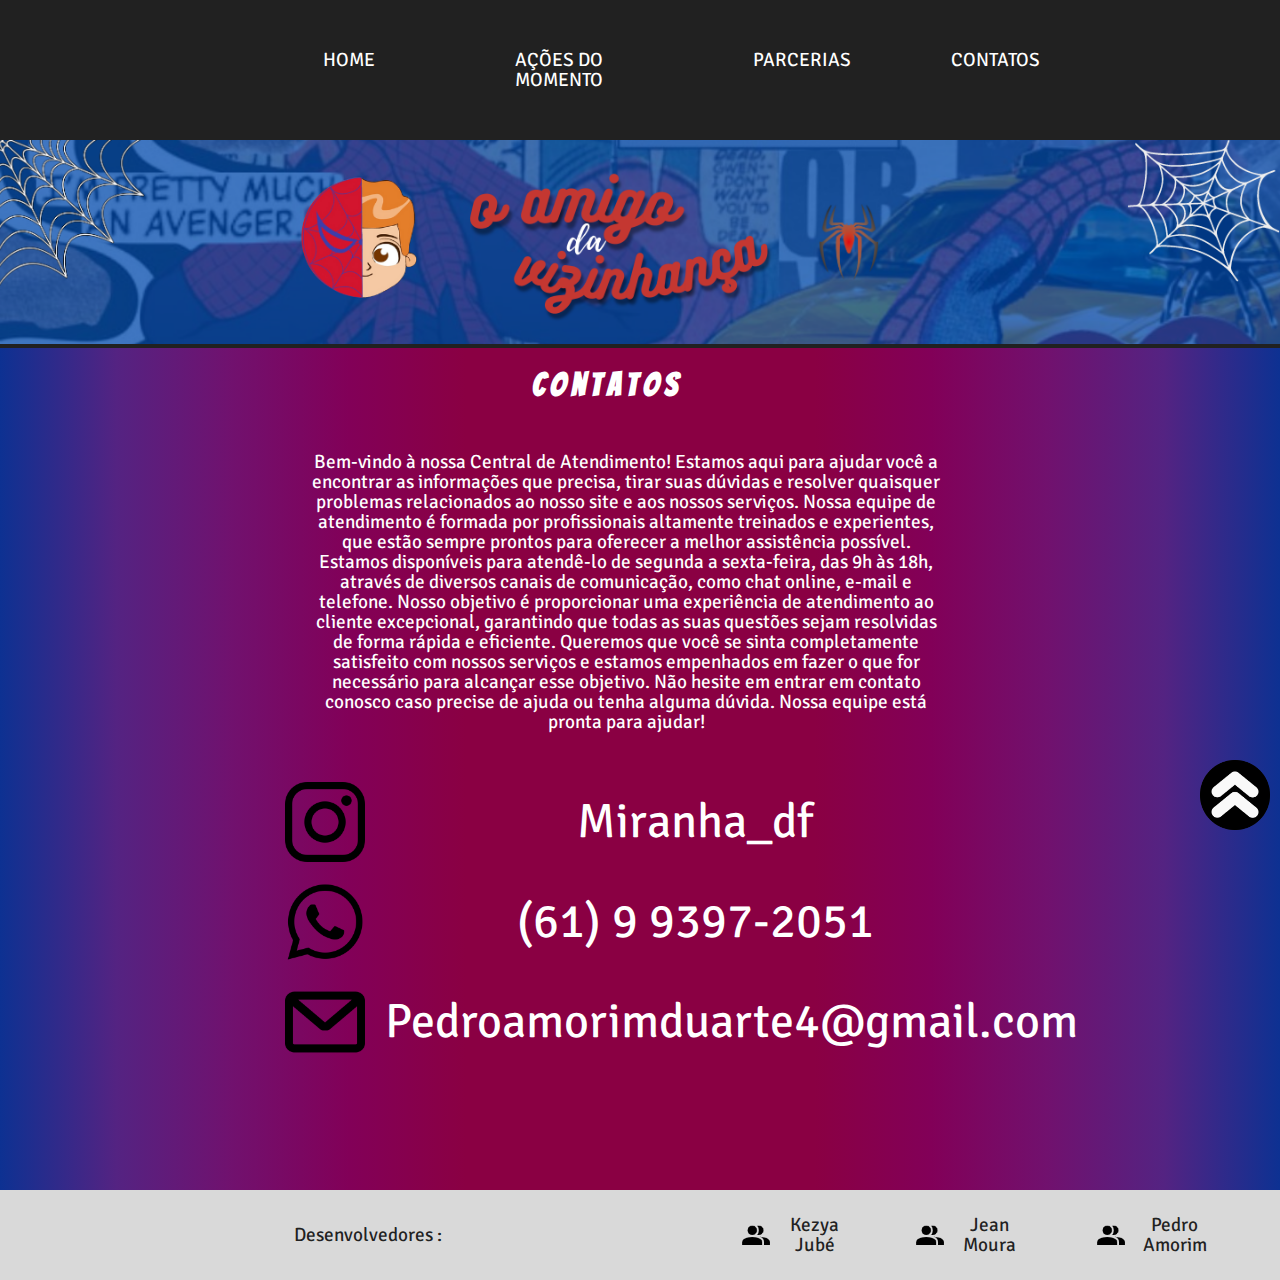
==== pag-contatos.html @ 4686bcde "Add files via upload" ====
<!DOCTYPE html>
<html lang="pt-br">
<head>
	<title>Amigo da vizinhança</title>
	<meta charset="utf-8">
	<meta name="author" content="Jean Moura Carvalho">
	<meta name="description" content="site com uma imagem incial com um banner do homem aranha, que é o atrativo do projeto, este site tem como proposito de alcançar pessoas mais vulneraveis com divulgação de boas ações,doaçoes e parcerias"/>
	<meta name="viewport" content="width=device-width, initial-scale=1">
	<meta name="keyworld" content="spiderman,homem-aranha,doação,projeto,boas ações"/>
	<link rel="stylesheet" type="text/css" href="estilos.css">
</head>
<body>
	<section id="layout-pag-4">
		<header>
			<nav>
				<a href="index.html#layout"><p>HOME</p></a>
				<a href="pag-momentos.html#AcoesDoMomento"><p>AÇÕES DO MOMENTO</p></a>
				<a href="pag-parceirias.html#layout-pag-3"><p>PARCERIAS</p></a>
				<a href="#layout-pag-4"><p>CONTATOS</p></a>
			</nav>
			<div class="mobile-menu-icon"> 
				<button onclick="menuShow()"><img src= "midias/menu-mobile.png" class="icon"/> </button>
			</div>

			<div class="menu-mobile">
				<ul>
				<li><a href="#layout"><p><b>HOME</b></p></a></li>
				<li><a href="pag-momentos.html#AcoesDoMomento"><p><b>AÇÕES DO MOMENTO</b></p></a></li>
				<li><a href="pag-parceirias.html#layout-pag-3"><p><b>PARCERIAS</b></p></a></li>
				<li><a href="pag-doações.html#banner"><p><b>DOAÇÕES</b></p></a></li>
				<li><a href="#"><p><b>CONTATOS</b></p></a></li>
				</ul>
			</div>
			<img id="banner" src="banner.png">
		<div id="pag-logo-contatos">
			
		
		<div id="texto-contatos">
			
		</header>

		<h1>Contatos </h1>
		<p>Bem-vindo à nossa Central de Atendimento! Estamos aqui para ajudar você a encontrar as informações que precisa, tirar suas dúvidas e resolver quaisquer problemas relacionados ao nosso site e aos nossos serviços.
		Nossa equipe de atendimento é formada por profissionais altamente treinados e experientes, que estão sempre prontos para oferecer a melhor assistência possível. Estamos disponíveis para atendê-lo de segunda a sexta-feira, das 9h às 18h, através de diversos canais de comunicação, como chat online, e-mail e telefone.
		Nosso objetivo é proporcionar uma experiência de atendimento ao cliente excepcional, garantindo que todas as suas questões sejam resolvidas de forma rápida e eficiente. Queremos que você se sinta completamente satisfeito com nossos serviços e estamos empenhados em fazer o que for necessário para alcançar esse objetivo.
		Não hesite em entrar em contato conosco caso precise de ajuda ou tenha alguma dúvida. Nossa equipe está pronta para ajudar!</p>
		</div>
	<div id="logos">
			<a class="logo-contatos" href="https://www.instagram.com/miranha_df/" target="_blank">
					<img src="midias/logoinsta.png" />
					<p>Miranha_df</p></a>
					
					
				<a class="logo-contatos" href="#">
					<img src="midias/whats.png" /><p>(61) 9 9397-2051</p></a>

				<a  class="logo-contatos" href="mailto:pedroamorimduarte4@gmail.com">
					<img src="midias/logoemail.png"/> <p>Pedroamorimduarte4@gmail.com</p> </a>
				</section>
	</div>
	</div>


		<div class="bt-topo" ><a href="#banner">
		<img  src="midias/seta.png">
		</a>
	</div>
		
		<footer >
			<div  class="footer-mobile">
	
				<p class="logo-contatos">Desenvolvedores :</p>
				<a class="logo-contatos" href="https://www.instagram.com/kezyajube/" target="_blank">

					<img src="midias/pessoas.png" />
					<p>Kezya Jubé</p></a>
					
				<a class="logo-contatos" href="https://www.instagram.com/puts_gg/" target="_blank">
					<img src="midias/pessoas.png" />
					<p>Jean Moura</p></a>
					
				

				<a  class="logo-contatos" href="mailto:pedroamorimduarte4@gmail.com">
					<img src="midias/pessoas.png"/> <p>Pedro Amorim</p> </a>
		</div>
		</footer>
		

	
</body>
</html>
---- estilos.css ----
@import url('https://fonts.googleapis.com/css2?family=Bangers&family=Caprasimo&family=Signika+Negative:wght@300&display=swap');

* {
  margin: 0;
  padding: 0;
}


body {
  background-image: linear-gradient(to right, #0d3192, #542382, #71116e, #820058, #8a0043, #8a0043, #8a0043, #8a0043, #820058, #71116e, #542382, #0d3192);
  width: 100%;
}


header {
  background-color: #212121;
  
  
}

header img,nav,footer {
  width:100vw;
  height: 100%;
}
header img{width: 100%;}

nav {
  text-align: center;
  width: 100%;
  display: flex;
  justify-content: center;
 
}

nav a {
  text-decoration: none;
  color: #ffffff;
}

nav p {
  color: #ffffff;
}

nav p:hover {
  text-decoration: none;
  color: #afdbfe;
  align-items: center;
  font-size: 1.5em;
  transition: 0.30s;
}

#home{
display:flex;
 }

#home h1{
	margin-left: 50px;
}

h1 {
  color: #ffffff;
  margin:20px;
  font-size: 2em;
  font-family: Bangers, cursive;
  letter-spacing: 5px;

}

p {
  font-family: Signika Negative, serif;
  color: #ffffff;
  margin:50px;
  line-height: 20px;
  font-size: 1.2em;
  width: 50%;
  text-align: center;
}

h2 {
  font-family: Signika Negative, serif;
  color: #ffffff;
  margin: 7%;

  text-align: center;
}
#texto-home{
	width: 50%;
}
#pag-video {
  margin-top: 150px;
  position:absolute;
  left: 40%;
  top:35%;

}

#video-home {
  width:600px;
  height:400px;
  border-radius: 1in;
  box-shadow: 0 0 5px #a70049, 0 0 25px #a70049, 0 0 50px #a70049;
  transition: 0.5s;
  
}
#video-home:hover{
	border-radius: 25px;
}

#btn-partipice {
	 width: 250px;
	 height: 50px;
	 margin-left: 30%;
	 background-color: #212121;
	 border-radius: 30px;
	 box-shadow: 0 0 5px #0d448c, 0 0 25px #0d448c;
	 cursor: url(cursor.png), pointer;
	 text-align: center;
	
	
	
	 

}
#btn-partipice:hover{
	box-shadow: 0 0 5px #0d448c, 0 0 25px #ffffff;
	width: 280px;
}

#btn-partipice p{
  font-family: Caprasimo;
  color: white;
  font-size: 1.2em;
   position: relative;
 	top: 15px;
}

#btn-partipice a{
 text-decoration: none;
}

#btn-partipice p:hover {
  font-family: Caprasimo;
  color: white;
  text-decoration: none;
  font-size: 1.4em;
  transition: 0.5s;

}

.footer-mobile {
  background-color: #D9D9D9;
  width: 100vw;
  height: 90px;
  margin-top: 10%;
  display: flex;
  justify-content: center;
  position: relative;
 bottom:0;
}
.footer-mobile a {text-decoration: none;}
.footer-mobile p{ color: #212121;}
.logo-contatos {
  display: flex;
  justify-content: center;
  align-items: center;
  margin: 40px;
}

.logo-contatos img {
  width: 30px;
  height: 30px;
  margin-right: 10px;
}

.logo-contatos p {
  font-family: Signika Negative, serif;
  color: #212121;
  text-decoration: none;
  font-size: 1.2rem;
  margin: 0;
}


.bt-topo{background-color:#212121;
	width: 70px;
	height: 70px;
	border-radius: 35px;
	position: fixed;
	right: 10px;
	bottom: 70px;
	z-index: 1;
}
.bt-topo img{
	width: 70px;
	height: 70px;
}
.bt-topo:hover{
	box-shadow: 0 0 5px #ffffff, 0 0 25px #ffffff,0 0 50px #ffffff,0 0 100px #ffffff,0 0 200px #ffffff;
	transition: 0.5s;
}
.logo-contatos {
	display: flex;
	justify-content:center;
	text-align: right;
	margin:20px;
}
.logo-contatos img{
	width:30px;
	height: 30px;
}
.logo-contatos a{
	margin-bottom: 50px;
	display: flex;
}
#home,#pag-1{
	padding: 0;
	margin: 0;
}
/*pagina ações do momento*/
#pag-2{
width:100%; 
display: flex;
}

#pag-2 h1{
	margin-left:15%;
}

input {display:none;}

.carousel {
    overflow: hidden;
    position: relative;
  	right: 20%;
    bottom:20px;
    width: 500px;
    height: 40%;
   background-image: linear-gradient(to bottom, #0d3192, #542382, #71116e, #820058, #8a0043, #8a0043, #8a0043, #8a0043, #820058, #71116e, #542382, #0d3192);
    border-radius: 20px;
    margin:10%;
}

.carousel-images {
    position: relative;
    top: 0;
    left: 0;
    display: flex;
    width: 400%;
    height: 30%;
    transition: 0.5s;
}

.carousel-images img {
	width: 50%;
	height: 70%;
    object-fit:contain;
}

.carousel-controls {
    height: 100%;
    justify-content: flex-end;
}

.carousel-controls, .dots {
    position: absolute;
    z-index: 1;
    display: flex;
    align-items: flex-end;
    width: 100%;
}

label {
    position: relative;
    z-index: 0;
    display: block;
    width: 24px;
    height: 24px;
    border-radius: 50%;
    background: rgba(255, 255, 255, 0.5);
    transition: 0.3s;
}

.dots {
    left: 0;
    bottom: 0;
    height: 400px;
    background: linear-gradient(transparent, #000 90%);
    gap: 12px;
    justify-content: center;
    padding-bottom: 50px;
}

input:nth-child(1):checked ~
.dots label:nth-child(1),

input:nth-child(2):checked ~
.dots label:nth-child(2),

input:nth-child(4):checked ~
.dots label:nth-child(4)

input:nth-child(3):checked ~
.dots label:nth-child(3)
{
    background: rgba(255, 255, 255, 0.95);
}

input:nth-child(1):checked ~ .carousel-images {
    translate: 0;
}

input:nth-child(2):checked ~ .carousel-images {
    translate: -25%;
}

input:nth-child(3):checked ~ .carousel-images {
    translate: -50%;
}

input:nth-child(4):checked ~ .carousel-images {
    translate: -75%;
}
/*pagina parceirias */

#pag-3{
	height:100vh;
	margin-bottom: 30%;
}
#layout-pag-3 p {width: 80%;
	margin:40px;
	position: relative;
	left: 10%;
}
#layout-pag-3 h1{
	text-align: center;
	justify-content: center;
}
#btn-Parceirias{
	width: 400px;
	height:50px;
	margin-top:60px;
	background-color: #212121;
	border-radius: 30px;
	box-shadow: 0 0 5px #0D448C,0 0 25px #0D448C;
	cursor:url(cursor.png),pointer;
	justify-content: center;
	position:absolute;
	left: 35%;
}
#btn-Parceirias:hover{
	width: 500px;
}
#btn-Parceirias p {
	font-family:Caprasimo; 
	color:white;
	position: relative;
	bottom:60%;
	
}
#btn-Parceirias a {
	text-decoration: none;
	position:relative;
	right: 40px;
}

#btn-Parceirias:hover{
box-shadow: 0 0 5px #ffffff, 0 0 25px #ffffff,0 0 50px #ffffff,0 0 100px #ffffff,0 0 200px #ffffff;
	transition: 0.5s;
}
#btn-Parceirias p:hover{
	font-family:Caprasimo; 
	color:white;
	text-decoration: none;
	font-size: 1.4em;
	transition: 0.5s;
}
.mobile-menu-icon{display:none;}
.menu-mobile{display: none;}
#texto-mobile{display: none;}

/*pagina-contatos*/
#layout-pag-4 h1{
	position: relative;
	left: 40%;}
#layout-pag-4 p  {
	position:relative;
	left: 20%;
}
#pag-logo-contatos{
	display: flex;
}
#logos img{width: 80px;
height: 80px;}
#logos p{
	font-size: 3em;
	position: relative;
	left:10px;
color: white;}
#logos a { text-decoration: none; }






















/*media query*/

@media(min-width:360px) and (max-width:480px){
*{
	padding:0;
	margin:0;
}
body{width: 100vw;
}

html{
	width:100vw;
	height: 100vh;
}

nav{
	display: none;
}

.mobile-menu-icon{
	justify-content: right;
}
.icon{
	
	height: 20px;
	width: 30px;
	
}

#banner{
	height: 100%;
	width: 100vw;

}
#home,#pag-1{
	width: 100vw;
	height: 100px;
	display: block;
}

#banner img{
	width: 100%;
	height: 100%;
}
#menu{
	display: none;
}
	
.mobile-menu-icon{
	width: 100vw;
	height: 40px;
	display:flex;
}

#texto-home p{
	display: none;
}

#pag-1 p{
	width:100%;
	font-size: 0.8em;	
}
#pag-1 h1{
	position: relative;
	left: 30%;
	width: 90%;
}

#texto-mobile{
	color: white;
	font-size: 0.8em;
	width: 80%;
	text-align: center;
	display: list-item;
}

h1{
	font-size: 1em;
	text-align: center;
}

h2{
	font-size: 0.9em;
	position: relative;
	right: 100%;
	top:40%;

}
	
#pag-video{
	height:50px;
	left:50%;
	margin-top:50%;
}

#pag-video h2{
	position: absolute;
	top: 300%;
	transform: translate(40px);
}

#video-home{
	width:300px;
	height: 200px;
	position: absolute;
	top:400% ;
	transform: translate(-50%);
}
#video-home:hover{
	border-radius: 0in;
}
	
#btn-partipice{
	width: 100px;
	height: 50px;
	position: relative;
	top:720%;
	right: 80%;
}
#btn-partipice p{
	position: relative;
	top: 15px;
	right:50px;
}
		
#btn-partipice:hover{
	width: 110px;
}
		
.footer-mobile{
	width: 100vw;
	height:80px;
	position: absolute;
	bottom: -500px;
	display: flex;	
}

.logo-contatos img{
	width: 20px;
	height: 20px;
	position: relative;
	top:5px;
	right: 50%;


}
.logo-contatos p{
	width: 100%;
	position: relative;
	top: 15px; 
	right: 16px;
	font-size:0.7em;
	margin:0;
	padding: 0;
}
.logo-contatos{
	display: block;
	width: 100vw;
	margin:0;
	padding: 0;
}

.open{
	display: block;
	}
	
.bt-topo{
	width: 2px;
	height:2px;
	position: fixed;
	left: 80%;
	bottom: 100px;
	z-index: 1;
}
	
.bt-topo img{
	width: 40px;
	height: 40px;
	}

		/*pag-2*/
#pag-2{display: block;
}
#pag-2 p{
	font-size: 0.8em;
	width: 80%;
	margin: 0;
	position: relative;
	left: 50px; 
	
}
	
.carousel{
	width: 60vw;
	position: relative;
	bottom: 30%;
	left:50px;
	margin-right: 0;
}

.carousel-images{margin-right: 0;}

/*pagina-parcerias*/

#pag-3 p{
	font-size: 0.8em;
	width: 80%;
	margin: 0;
	position: relative;
	left: 50px; 
}
#btn-Parceirias{
	width: 300px;
	position: relative;
	left:10%;
}
#btn-Parceirias p{
	font-size: 0.8em;
	position: relative;
	top:15px;
	right:30%;
}
#btn-Parceirias:hover{
	width:320px;
} 
#btn-Parceirias:hover p{
	font-size: 1em;
	position: relative;
	top:3px;
}
}
	


































@media (min-width:481px) and (max-width: 768px){
	body,nav,header,footer,#pag-1,#pag-2,#pag-3{width: 100vw;
	}


#pag-1,#pag-2,#pag-3{
	width: 133vw;
	display: block;
	background-color:blue;
	}

#pag-1{display: block;}
#pag-1 h1 {
	position: relative;
	top:25px;
	left: 50%;
}
#pag-1 p{
	
	position:relative;
	left: 30px;
}
header{
	width: 133vw;
}
header a{
	font-size:0.8em;
	margin: 0;
	padding: 0;
}
nav{
	width: 100vw;
}
#texto-mobile{
	width: 180vw;
	display:inline;
	position: relative;
	left:10px;
}
#texto-mobile h1{
position: relative;
left: 50px;
}
#texto-home{
	display: none;
}
#video-home{
	width: 150px;
	height: 100px;	
}
.bt-topo{
	position: relative;
	bottom:-70px;
	left: 85%;
}
.footer-mobile{
	width: 133vw;
}
#pag-video{
	position: relative;
	
	
}

}










@media (min-width:769px) and (max-width:1024px){
 section, nav,header{
 	width: 100%;}

 nav{
 }

 nav a{
 	margin:0;
 }
 nav p{
 	font-size: 1em;}

 p{
 	font-size: 0.8em;

 }
  #pag-1 {
  	background-color:gray;
    display: flex;
    flex-direction: column;
    align-items: center;
  }
  #home{

  	display: block;
  }

  #texto-home {
    margin-bottom: 20px;
    width: 90%;
  }
  h2{
  	position: relative;
  	right: 80px;
  }

  #pag-video {
  	margin:20px;
    width: 90%;
    position:absolute;
    top: 150%;
    border-radius:none;
    
  }
  footer {
  	width: 100%;
    position: absolute;
    top: 300%;
  }

#bt-topo{
	position: fixed;
	right: 30px;
	top: 80%;
	z-index: 1
}

#pag-2 p {
	font-size: 1em;
}
#btn-Parceirias{
	width: 300px;

}
}
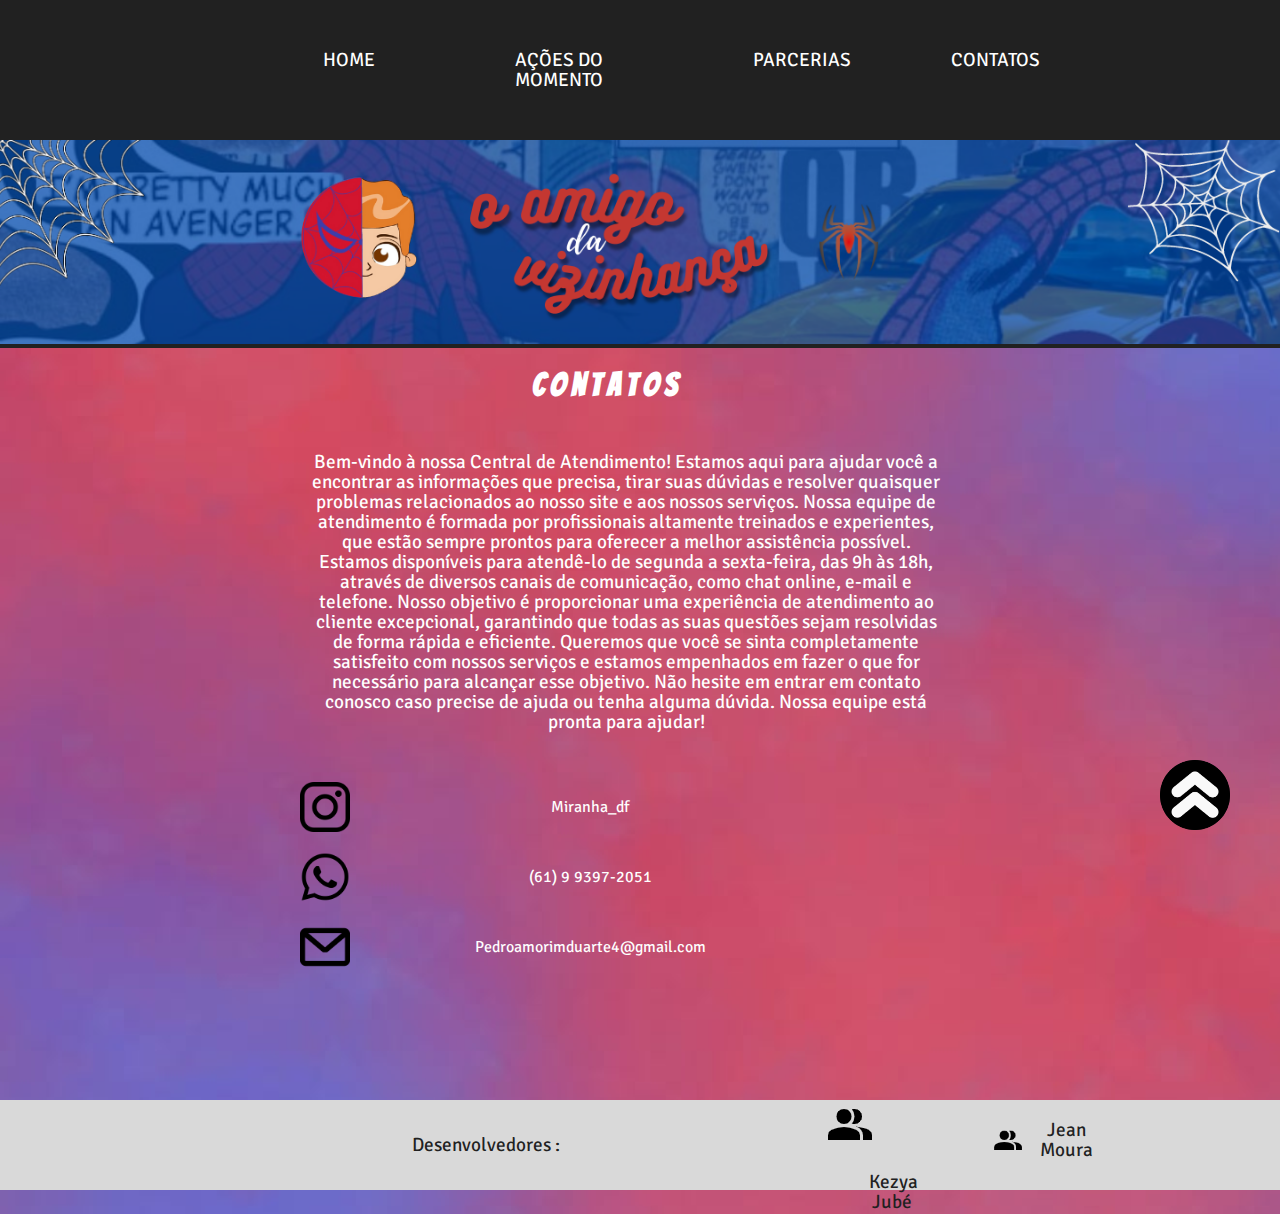
==== commit 9c0b92b5: "Add files via upload" ====
--- a/pag-contatos.html
+++ b/pag-contatos.html
@@ -9,9 +9,9 @@
 	<meta name="keyworld" content="spiderman,homem-aranha,doação,projeto,boas ações"/>
 	<link rel="stylesheet" type="text/css" href="estilos.css">
 </head>
-<body>
+<body id="4" background="midias/fundo.png">
 	<section id="layout-pag-4">
-		<header>
+		<header >
 			<nav>
 				<a href="index.html#layout"><p>HOME</p></a>
 				<a href="pag-momentos.html#AcoesDoMomento"><p>AÇÕES DO MOMENTO</p></a>
@@ -34,11 +34,11 @@
 			<img id="banner" src="banner.png">
 		<div id="pag-logo-contatos">
 			
-		
+		</header>
+
 		<div id="texto-contatos">
 			
-		</header>
-
+	
 		<h1>Contatos </h1>
 		<p>Bem-vindo à nossa Central de Atendimento! Estamos aqui para ajudar você a encontrar as informações que precisa, tirar suas dúvidas e resolver quaisquer problemas relacionados ao nosso site e aos nossos serviços.
 		Nossa equipe de atendimento é formada por profissionais altamente treinados e experientes, que estão sempre prontos para oferecer a melhor assistência possível. Estamos disponíveis para atendê-lo de segunda a sexta-feira, das 9h às 18h, através de diversos canais de comunicação, como chat online, e-mail e telefone.
@@ -51,42 +51,35 @@
 					<p>Miranha_df</p></a>
 					
 					
-				<a class="logo-contatos" href="#">
+				<a class="logo-contatos" href="#4">
 					<img src="midias/whats.png" /><p>(61) 9 9397-2051</p></a>
 
 				<a  class="logo-contatos" href="mailto:pedroamorimduarte4@gmail.com">
 					<img src="midias/logoemail.png"/> <p>Pedroamorimduarte4@gmail.com</p> </a>
-				</section>
+			
 	</div>
-	</div>
+	</section>
 
 
-		<div class="bt-topo" ><a href="#banner">
+		<div class="bt-topo" ><a href="#inicio">
 		<img  src="midias/seta.png">
 		</a>
-	</div>
-		
-		<footer >
-			<div  class="footer-mobile">
-	
-				<p class="logo-contatos">Desenvolvedores :</p>
-				<a class="logo-contatos" href="https://www.instagram.com/kezyajube/" target="_blank">
+		</div>
+		</div>
 
-					<img src="midias/pessoas.png" />
-					<p>Kezya Jubé</p></a>
-					
+		<footer class="footer-mobile" >
+			<p class="logo-contatos">Desenvolvedores :</p>
+				
+				<div>
+					<img class="img-contatos" src="midias/pessoas.png" />
+					<a class="logo-contatos" href="https://www.instagram.com/kezyajube/" target="_blank"><p>Kezya Jubé</p></a>
+				</div>
+				<div>
 				<a class="logo-contatos" href="https://www.instagram.com/puts_gg/" target="_blank">
-					<img src="midias/pessoas.png" />
-					<p>Jean Moura</p></a>
-					
-				
-
-				<a  class="logo-contatos" href="mailto:pedroamorimduarte4@gmail.com">
-					<img src="midias/pessoas.png"/> <p>Pedro Amorim</p> </a>
-		</div>
+				<img class="img-contatos" src="midias/pessoas.png" />
+				<p>Jean Moura</p></a>
+				</div>
+			</div>
 		</footer>
-		
-
-	
-</body>
+	</body>
 </html>--- a/estilos.css
+++ b/estilos.css
@@ -7,7 +7,7 @@
 
 
 body {
-  background-image: linear-gradient(to right, #0d3192, #542382, #71116e, #820058, #8a0043, #8a0043, #8a0043, #8a0043, #820058, #71116e, #542382, #0d3192);
+ 
   width: 100%;
 }
 
@@ -181,12 +181,13 @@
 }
 
 
-.bt-topo{background-color:#212121;
+.bt-topo{
+	background-color:#212121;
 	width: 70px;
 	height: 70px;
 	border-radius: 35px;
 	position: fixed;
-	right: 10px;
+	right: 50px;
 	bottom: 70px;
 	z-index: 1;
 }
@@ -389,12 +390,12 @@
 #pag-logo-contatos{
 	display: flex;
 }
-#logos img{width: 80px;
-height: 80px;}
+#logos img{width: 50px;
+height: 50px;}
 #logos p{
-	font-size: 3em;
+	font-size: 1em;
 	position: relative;
-	left:10px;
+	left:-80px;
 color: white;}
 #logos a { text-decoration: none; }
 
@@ -421,289 +422,316 @@
 
 /*media query*/
 
-@media(min-width:360px) and (max-width:480px){
-*{
-	padding:0;
-	margin:0;
-}
-body{width: 100vw;
-}
-
-html{
-	width:100vw;
-	height: 100vh;
-}
-
-nav{
-	display: none;
-}
-
-.mobile-menu-icon{
-	justify-content: right;
-}
-.icon{
+@media(min-width:350px) and (max-width:768px){
 	
-	height: 20px;
-	width: 30px;
+	*{
+		padding:0;
+		margin:0;
+	}
 	
-}
-
-#banner{
-	height: 100%;
-	width: 100vw;
-
-}
-#home,#pag-1{
-	width: 100vw;
-	height: 100px;
-	display: block;
-}
-
-#banner img{
+	body{
+		width: 100vw;
+	}
+
+	html{
+		width:100vw;
+		height: 100vh;
+	}
+
+	nav{
+		display: none;
+	}
+
+	.mobile-menu-icon{
+		justify-content: right;
+	}
+	.icon{
+		
+		height: 20px;
+		width: 30px;
+		
+	}
+
+	#banner{
+		height: 100%;
+		width: 100vw;
+
+	}
+	#home,#pag-1{
+		width: 100vw;
+		height: 100px;
+		display: block;
+	}
+
+	#banner img{
+		width: 100%;
+		height: 100%;
+	}
+	#menu{
+		display: none;
+	}
+		
+	.mobile-menu-icon{
+		width: 100vw;
+		height: 40px;
+		display:flex;
+	}
+
+	#texto-home p{
+		width: 100%;
+		letter-spacing:0.1em;
+		line-height: 15px;
+		position: relative;
+		left: 40%;
+	}
+
+	#pag-1 p{
+		font-size: 0.8em;	
+	}
+	#pag-1 h1{
+		position: relative;
+		left: 30%;
+		width: 90%;
+	}
+
+	#texto-mobile{
+		color: white;
+		font-size: 1em;
+		
+		}
+
+	h1{
+		font-size: 1em;
+		position: absolute;
+		left: 50px;
+	}
+
+	h2{
+		font-size: 0.9em;
+		position: relative;
+		right: 100%;
+		top:40%;
+
+	}
+		
+	#pag-video{
+		height:50px;
+		left:55%;
+		position: absolute;
+		top: 700px;
+	}
+
+	#pag-video h2{
+		position: absolute;
+		top: 230%;
+		font-size: 0.9em;
+		transform: translate(40px);
+	}
+
+	#video-home{
+		width:300px;
+		height: 200px;
+		position: absolute;
+		top:300% ;
+		border-radius: 0in;
+		transform: translate(-50%);
+	}
+	#video-home:hover{
+		border-radius: 0in;
+	}
+
+	#btn-partipice{
+		width: 100px;
+		height: 50px;
+		position: relative;
+		top:630%;
+		right: 80%;
+	}
+	#btn-partipice p{
+		position: relative;
+		top: 15px;
+		right:40px;
+	}
+			
+	#btn-partipice:hover{
+		width: 110px;
+	}
+			
+	.footer-mobile{
+		width: 100%;
+		height:60px;
+		display: flex;
+		justify-content: center;
+		align-items: center;	
+		
+	}
+	.img-contatos {
+		width: 40px;
+	}
+
+
+	#logos img{
+		width: 30px;
+		height: 30px;
+		position: relative;
+		top:5px;
+		right: 50%;
+	}
+	#logos p{
+		text-align: center;
+		width: 100%;
+		position: relative;
+		left: -30px;
+		font-size:1em;
+		padding: 0;
+	}
+	.logo-contatos{
+		display: block;
+		width: 100vw;
+		margin:0;
+		padding: 0;
+	}
+
+	.open{
+		display: block;
+		}
+		
+	.bt-topo{
+		width: 2px;
+		height:2px;
+		position: fixed;
+		left: 85%;
+		bottom: 120px;
+		z-index: 1;
+	}
+		
+	.bt-topo img{
+		width: 40px;
+		height: 40px;
+		}
+
+			/*pag-2*/
+	#pag-2{
+		display: block;
+		margin-top: 20%;
+	}
+
+	#pag-2 p{
+		text-align: justify;
+		font-size: 0.8em;
+		width: 80%;
+		margin: 0;
+		line-height:15px; 
+		position: relative;
+		left: 50px; 
+		top: 40%;
+	}
+	#pag-2 h1{
+	 	position: absolute;
+		top:130px;
+	}
+		
+	.carousel{
+		width: 60vw;
+		position: relative;
+		bottom: 30%;
+		left:50px;
+		margin-right: 0;
+	}
+
+	.carousel-images{
+		margin-right: 0;
+	}
+
+	/*pagina-parcerias*/
+
+	#pag-3 p{
+		font-size: 0.8em;
+		width: 80%;
+		margin: 0;
+		position: relative;
+		left: 50px; 
+	}
+	#btn-Parceirias{
+		width: 300px;
+		position: relative;
+		left:10%;
+	}
+	#btn-Parceirias p{
+		font-size: 0.8em;
+		position: relative;
+		top:15px;
+		right:30%;
+	}
+	#btn-Parceirias:hover{
+		width:320px;
+	} 
+	#btn-Parceirias:hover p{
+		font-size: 1em;
+		position: relative;
+		top:3px;
+	}
+
+	/*pagina-contatos*/
+	.logos p {
+		font-size:0.02em
+
+	}
+
+
+}
+
+
+
+
+
+
+
+
+
+
+
+
+
+
+
+
+
+
+
+
+
+
+
+
+
+
+
+
+
+
+
+@media (min-width:481px) and (max-width: 768px){
+	body{
 	width: 100%;
-	height: 100%;
-}
-#menu{
-	display: none;
-}
-	
-.mobile-menu-icon{
-	width: 100vw;
-	height: 40px;
-	display:flex;
-}
-
-#texto-home p{
-	display: none;
-}
-
-#pag-1 p{
-	width:100%;
-	font-size: 0.8em;	
-}
-#pag-1 h1{
-	position: relative;
-	left: 30%;
-	width: 90%;
-}
-
-#texto-mobile{
-	color: white;
-	font-size: 0.8em;
-	width: 80%;
-	text-align: center;
-	display: list-item;
-}
-
-h1{
-	font-size: 1em;
-	text-align: center;
-}
-
-h2{
-	font-size: 0.9em;
-	position: relative;
-	right: 100%;
-	top:40%;
-
-}
-	
-#pag-video{
-	height:50px;
-	left:50%;
-	margin-top:50%;
-}
-
-#pag-video h2{
-	position: absolute;
-	top: 300%;
-	transform: translate(40px);
-}
-
-#video-home{
-	width:300px;
-	height: 200px;
-	position: absolute;
-	top:400% ;
-	transform: translate(-50%);
-}
-#video-home:hover{
-	border-radius: 0in;
-}
-	
-#btn-partipice{
-	width: 100px;
-	height: 50px;
-	position: relative;
-	top:720%;
-	right: 80%;
-}
-#btn-partipice p{
-	position: relative;
-	top: 15px;
-	right:50px;
-}
-		
-#btn-partipice:hover{
-	width: 110px;
-}
-		
-.footer-mobile{
-	width: 100vw;
-	height:80px;
-	position: absolute;
-	bottom: -500px;
-	display: flex;	
-}
-
-.logo-contatos img{
-	width: 20px;
-	height: 20px;
-	position: relative;
-	top:5px;
-	right: 50%;
-
-
-}
-.logo-contatos p{
+}
+
+
+#pag-1,#pag-2,#pag-3{
 	width: 100%;
-	position: relative;
-	top: 15px; 
-	right: 16px;
-	font-size:0.7em;
-	margin:0;
-	padding: 0;
-}
-.logo-contatos{
-	display: block;
-	width: 100vw;
-	margin:0;
-	padding: 0;
-}
-
-.open{
-	display: block;
-	}
-	
-.bt-topo{
-	width: 2px;
-	height:2px;
-	position: fixed;
-	left: 80%;
-	bottom: 100px;
-	z-index: 1;
-}
-	
-.bt-topo img{
-	width: 40px;
-	height: 40px;
-	}
-
-		/*pag-2*/
-#pag-2{display: block;
-}
-#pag-2 p{
-	font-size: 0.8em;
-	width: 80%;
-	margin: 0;
-	position: relative;
-	left: 50px; 
-	
-}
-	
-.carousel{
-	width: 60vw;
-	position: relative;
-	bottom: 30%;
-	left:50px;
-	margin-right: 0;
-}
-
-.carousel-images{margin-right: 0;}
-
-/*pagina-parcerias*/
-
-#pag-3 p{
-	font-size: 0.8em;
-	width: 80%;
-	margin: 0;
-	position: relative;
-	left: 50px; 
-}
-#btn-Parceirias{
-	width: 300px;
-	position: relative;
-	left:10%;
-}
-#btn-Parceirias p{
-	font-size: 0.8em;
-	position: relative;
-	top:15px;
-	right:30%;
-}
-#btn-Parceirias:hover{
-	width:320px;
-} 
-#btn-Parceirias:hover p{
-	font-size: 1em;
-	position: relative;
-	top:3px;
-}
-}
-	
-
-
-
-
-
-
-
-
-
-
-
-
-
-
-
-
-
-
-
-
-
-
-
-
-
-
-
-
-
-
-
-
-
-
-@media (min-width:481px) and (max-width: 768px){
-	body,nav,header,footer,#pag-1,#pag-2,#pag-3{width: 100vw;
-	}
-
-
-#pag-1,#pag-2,#pag-3{
-	width: 133vw;
 	display: block;
 	background-color:blue;
-	}
-
-#pag-1{display: block;}
+}
+
+#pag-1{
+	display: block;
+}
 #pag-1 h1 {
 	position: relative;
 	top:25px;
 	left: 50%;
 }
 #pag-1 p{
-	
 	position:relative;
 	left: 30px;
 }
@@ -725,15 +753,15 @@
 	left:10px;
 }
 #texto-mobile h1{
-position: relative;
-left: 50px;
+	position: relative;
+	left: 50px;
 }
 #texto-home{
 	display: none;
 }
 #video-home{
 	width: 150px;
-	height: 100px;	
+	height: 100%;	
 }
 .bt-topo{
 	position: relative;
@@ -741,16 +769,15 @@
 	left: 85%;
 }
 .footer-mobile{
-	width: 133vw;
+	position: relative;
+	top:80%;
+	
 }
 #pag-video{
-	position: relative;
-	
-	
-}
-
-}
-
+	position: relative;	
+}
+
+}
 
 
 
@@ -764,66 +791,80 @@
  section, nav,header{
  	width: 100%;}
 
- nav{
- }
-
- nav a{
- 	margin:0;
- }
- nav p{
- 	font-size: 1em;}
-
- p{
- 	font-size: 0.8em;
-
- }
-  #pag-1 {
-  	background-color:gray;
-    display: flex;
-    flex-direction: column;
-    align-items: center;
-  }
-  #home{
-
-  	display: block;
-  }
-
-  #texto-home {
-    margin-bottom: 20px;
-    width: 90%;
-  }
-  h2{
-  	position: relative;
-  	right: 80px;
-  }
-
-  #pag-video {
-  	margin:20px;
-    width: 90%;
-    position:absolute;
-    top: 150%;
-    border-radius:none;
-    
-  }
-  footer {
-  	width: 100%;
-    position: absolute;
-    top: 300%;
-  }
-
-#bt-topo{
-	position: fixed;
-	right: 30px;
-	top: 80%;
-	z-index: 1
-}
-
-#pag-2 p {
-	font-size: 1em;
-}
-#btn-Parceirias{
-	width: 300px;
-
-}
-}
-
+	 nav{
+	 	display: block;
+	 }
+
+	 nav a{
+	 	margin:0;
+	 }
+	 nav p{
+	 	font-size: 1em;}
+
+	 p{
+	 	font-size: 0.8em;
+	 	text-align: justify;
+	 	position: relative;
+	 	left: 80px;
+
+	 }
+	  #pag-1 {
+	  	background-color:gray;
+	    align-items: center;
+	    display: block;
+	  }
+	  #home{
+
+	  	display: block;
+	  }
+
+	  #texto-home {
+	    margin-bottom: 20px;
+	    width: 100%;
+	  }
+	  h2{
+	  	position: relative;
+	  	right: 80px;
+	  }
+
+	  #pag-video {
+	  	margin:20px;
+	    width: 90%;
+	    position:relative;
+	    top: 150%;
+	    left:50px;
+	    border-radius:none;
+	    
+	  }
+	 #btn-partipice p{
+	 	font-size: 1.5em;
+	  	position: relative;
+	  	right: 40px;
+
+	  }
+	  footer {
+	  	width: 100%;
+	    position: relative;
+	    bottom: -5px;
+
+	  }
+	  footer  p{
+	  	position: relative;
+	  	left: 7px;
+	  }
+
+	#bt-topo{
+		position: fixed;
+		left: 10px;
+		top: 80%;
+		z-index: 1
+	}
+
+	#pag-2 p {
+		font-size: 1em;
+	}
+	#btn-Parceirias{
+		width: 300px;
+	}
+}
+
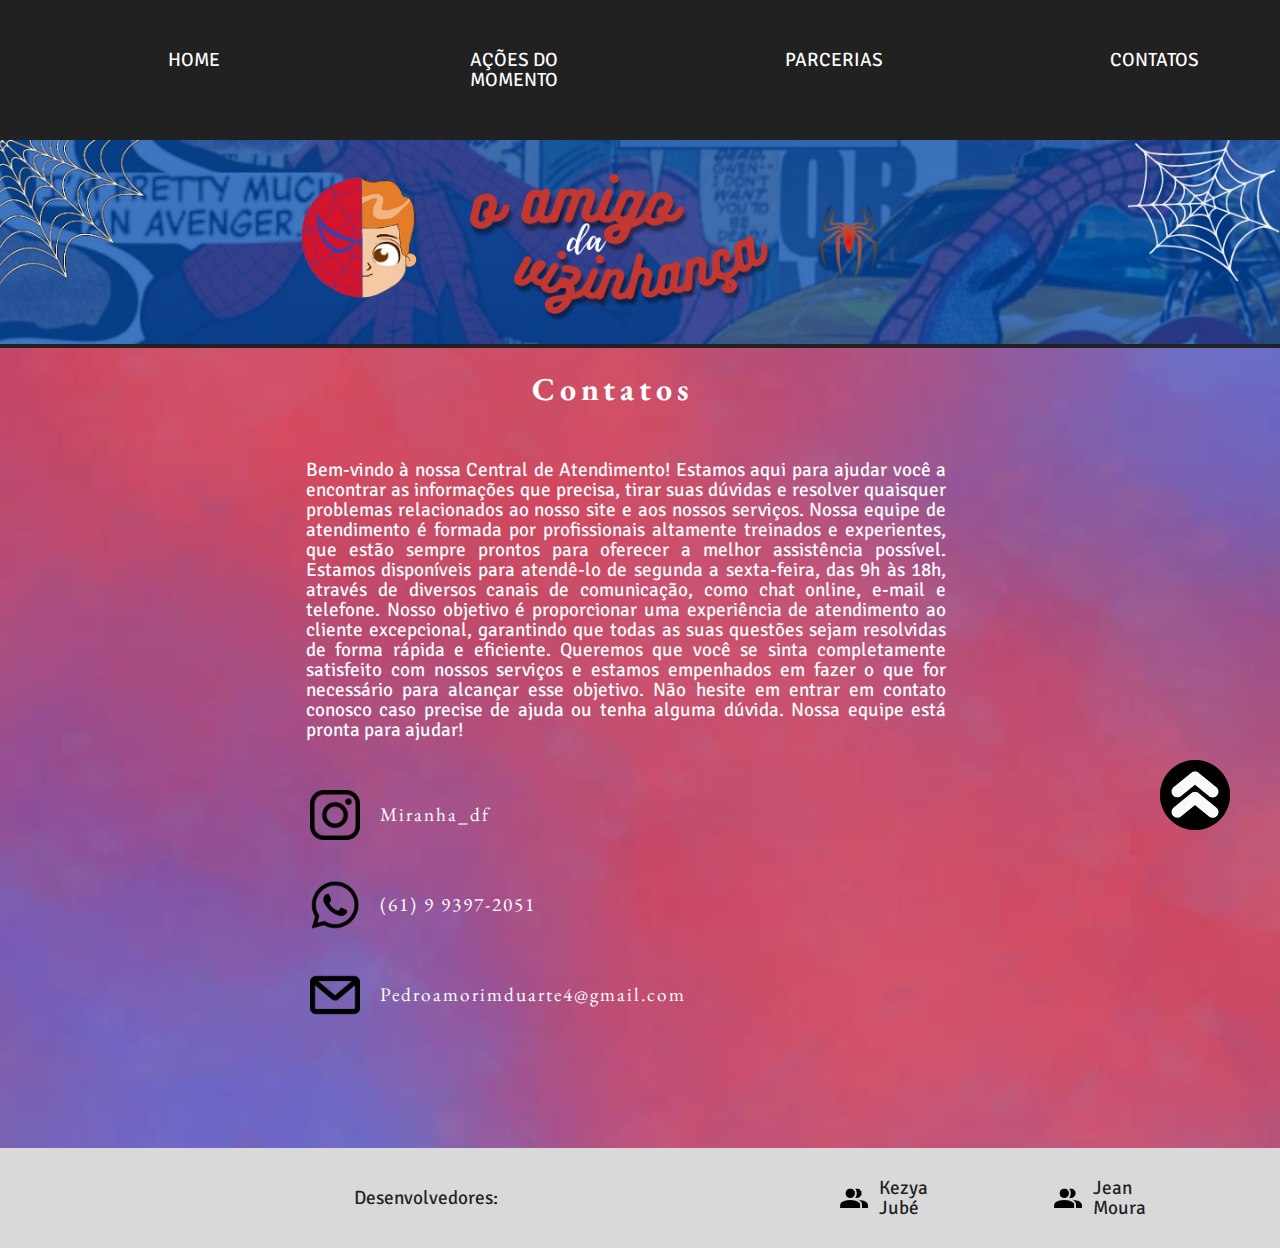
==== commit dfa316ba: "Add files via upload" ====
--- a/pag-contatos.html
+++ b/pag-contatos.html
@@ -68,18 +68,18 @@
 		</div>
 
 		<footer class="footer-mobile" >
-			<p class="logo-contatos">Desenvolvedores :</p>
+			<p class="logo-contatos"> Desenvolvedores:</p>
 				
-				<div>
+				
+					<a class="logo-contatos" href="https://www.instagram.com/kezyajube/" target="_blank">
 					<img class="img-contatos" src="midias/pessoas.png" />
-					<a class="logo-contatos" href="https://www.instagram.com/kezyajube/" target="_blank"><p>Kezya Jubé</p></a>
-				</div>
-				<div>
-				<a class="logo-contatos" href="https://www.instagram.com/puts_gg/" target="_blank">
-				<img class="img-contatos" src="midias/pessoas.png" />
-				<p>Jean Moura</p></a>
-				</div>
-			</div>
+					<p>Kezya Jubé</p></a>
+				
+					<a class="logo-contatos" href="https://www.instagram.com/puts_gg/" target="_blank">
+					<img class="img-contatos" src="midias/pessoas.png" />
+					<p>Jean Moura</p></a>
+				
+			
 		</footer>
 	</body>
 </html>--- a/estilos.css
+++ b/estilos.css
@@ -1,103 +1,103 @@
 @import url('https://fonts.googleapis.com/css2?family=Bangers&family=Caprasimo&family=Signika+Negative:wght@300&display=swap');
-
+@import url('https://fonts.googleapis.com/css2?family=EB+Garamond&display=swap');
 * {
-  margin: 0;
-  padding: 0;
+	margin: 0;
+  	padding: 0;
 }
 
 
 body {
+	width: 100%;
+}
+
+
+header {
+  	background-color: #212121;
+}
+
+header img,nav,footer {
+ 	 width:100vw;
+  	height: 100%;
+}
+header img{
+  	width: 100%;
+}
+
+nav {
+	text-align: center;
+	width: 100%;
+	display: flex;
+	justify-content: center;
  
-  width: 100%;
-}
-
-
-header {
-  background-color: #212121;
-  
-  
-}
-
-header img,nav,footer {
-  width:100vw;
-  height: 100%;
-}
-header img{width: 100%;}
-
-nav {
-  text-align: center;
-  width: 100%;
-  display: flex;
-  justify-content: center;
+}
+
+nav a {
+	text-decoration: none;
+	color: #ffffff;
+	width: 100%;
+}
+
+nav p {
+  	color: #ffffff;
+	  text-align:center;
+}
+
+nav p:hover {
+	text-decoration: none;
+	color: #afdbfe;
+	align-items: center;
+	font-size: 1.5em;
+	transition: 0.30s;
+}
+
+#home{
+   	display:flex;
+ }
+
+#home h1{
+   	margin-left: 50px;
+}
+
+h1 {
+	color: #ffffff;
+	margin:20px;
+	font-size: 2em;
+	font-family: 'EB Garamond', serif;
+	letter-spacing: 5px;
+	
+}
+
+p {
+	font-family: Signika Negative, serif;
+	color: #ffffff;
+	margin:50px;
+	line-height: 20px;
+	font-size: 1.2em;
+	width: 50%;
+	text-align:justify;
+}
+
+h2 {
+	font-family: Signika Negative, serif;
+	color: #ffffff;
+	margin: 7%;
+  	text-align: center;
+}
+#texto-home{
+ width: 70%;
  
 }
-
-nav a {
-  text-decoration: none;
-  color: #ffffff;
-}
-
-nav p {
-  color: #ffffff;
-}
-
-nav p:hover {
-  text-decoration: none;
-  color: #afdbfe;
-  align-items: center;
-  font-size: 1.5em;
-  transition: 0.30s;
-}
-
-#home{
-display:flex;
- }
-
-#home h1{
-	margin-left: 50px;
-}
-
-h1 {
-  color: #ffffff;
-  margin:20px;
-  font-size: 2em;
-  font-family: Bangers, cursive;
-  letter-spacing: 5px;
-
-}
-
-p {
-  font-family: Signika Negative, serif;
-  color: #ffffff;
-  margin:50px;
-  line-height: 20px;
-  font-size: 1.2em;
-  width: 50%;
-  text-align: center;
-}
-
-h2 {
-  font-family: Signika Negative, serif;
-  color: #ffffff;
-  margin: 7%;
-
-  text-align: center;
-}
-#texto-home{
-	width: 50%;
-}
 #pag-video {
-  margin-top: 150px;
+  margin-top: 350px;
   position:absolute;
-  left: 40%;
+  left: 45%;
   top:35%;
-
 }
 
 #video-home {
   width:600px;
   height:400px;
-  border-radius: 1in;
+  border-radius: 0.5in;
   box-shadow: 0 0 5px #a70049, 0 0 25px #a70049, 0 0 50px #a70049;
   transition: 0.5s;
   
@@ -114,12 +114,7 @@
 	 border-radius: 30px;
 	 box-shadow: 0 0 5px #0d448c, 0 0 25px #0d448c;
 	 cursor: url(cursor.png), pointer;
-	 text-align: center;
-	
-	
-	
-	 
-
+	 text-align: center; 
 }
 #btn-partipice:hover{
 	box-shadow: 0 0 5px #0d448c, 0 0 25px #ffffff;
@@ -127,11 +122,11 @@
 }
 
 #btn-partipice p{
-  font-family: Caprasimo;
-  color: white;
-  font-size: 1.2em;
-   position: relative;
- 	top: 15px;
+  	font-family: Caprasimo;
+  	color: white;
+ 	font-size: 1.2em;
+  	position: relative;
+	top: 15px;
 }
 
 #btn-partipice a{
@@ -149,13 +144,13 @@
 
 .footer-mobile {
   background-color: #D9D9D9;
-  width: 100vw;
-  height: 90px;
+  width: 100%;
+  height: 100px;
   margin-top: 10%;
   display: flex;
   justify-content: center;
   position: relative;
- bottom:0;
+ bottom:-10;
 }
 .footer-mobile a {text-decoration: none;}
 .footer-mobile p{ color: #212121;}
@@ -199,20 +194,7 @@
 	box-shadow: 0 0 5px #ffffff, 0 0 25px #ffffff,0 0 50px #ffffff,0 0 100px #ffffff,0 0 200px #ffffff;
 	transition: 0.5s;
 }
-.logo-contatos {
-	display: flex;
-	justify-content:center;
-	text-align: right;
-	margin:20px;
-}
-.logo-contatos img{
-	width:30px;
-	height: 30px;
-}
-.logo-contatos a{
-	margin-bottom: 50px;
-	display: flex;
-}
+
 #home,#pag-1{
 	padding: 0;
 	margin: 0;
@@ -222,6 +204,10 @@
 width:100%; 
 display: flex;
 }
+#pag-2 p{
+	width: 70%;
+	text-align:justify;
+}
 
 #pag-2 h1{
 	margin-left:15%;
@@ -232,19 +218,16 @@
 .carousel {
     overflow: hidden;
     position: relative;
-  	right: 20%;
+  	right: 10%;
     bottom:20px;
-    width: 500px;
-    height: 40%;
-   background-image: linear-gradient(to bottom, #0d3192, #542382, #71116e, #820058, #8a0043, #8a0043, #8a0043, #8a0043, #820058, #71116e, #542382, #0d3192);
+    width: 800px;
+    height: 50%;
     border-radius: 20px;
-    margin:10%;
+    margin-top:10%;
 }
 
 .carousel-images {
     position: relative;
-    top: 0;
-    left: 0;
     display: flex;
     width: 400%;
     height: 30%;
@@ -252,13 +235,13 @@
 }
 
 .carousel-images img {
-	width: 50%;
-	height: 70%;
+	width: 100%;
+	height: 100%;
     object-fit:contain;
 }
 
 .carousel-controls {
-    height: 100%;
+    height: 40%;
     justify-content: flex-end;
 }
 
@@ -284,7 +267,7 @@
 .dots {
     left: 0;
     bottom: 0;
-    height: 400px;
+    height: 100%;
     background: linear-gradient(transparent, #000 90%);
     gap: 12px;
     justify-content: center;
@@ -325,10 +308,12 @@
 
 #pag-3{
 	height:100vh;
-	margin-bottom: 30%;
-}
-#layout-pag-3 p {width: 80%;
-	margin:40px;
+}
+#pag-3{
+	margin-top: 80px;
+}
+#layout-pag-3 p {
+	width: 80%;
 	position: relative;
 	left: 10%;
 }
@@ -387,17 +372,21 @@
 	position:relative;
 	left: 20%;
 }
-#pag-logo-contatos{
-	display: flex;
-}
-#logos img{width: 50px;
-height: 50px;}
+
+#logos img{
+	width: 50px;
+	height: 50px;
+}
 #logos p{
-	font-size: 1em;
-	position: relative;
-	left:-80px;
-color: white;}
-#logos a { text-decoration: none; }
+	font-size: 1.2em;
+	color: white;
+	font-family: 'EB Garamond', serif;
+	letter-spacing: 2px;
+	left:10px;
+}
+#logos a { 
+	text-decoration: none;
+ }
 
 
 
@@ -428,6 +417,9 @@
 		padding:0;
 		margin:0;
 	}
+	p{
+		margin: 0;
+	}
 	
 	body{
 		width: 100vw;
@@ -439,17 +431,19 @@
 	}
 
 	nav{
-		display: none;
-	}
-
-	.mobile-menu-icon{
-		justify-content: right;
-	}
-	.icon{
-		
-		height: 20px;
-		width: 30px;
-		
+		display: block;
+	}
+	nav p{
+		width:100%;
+		text-align: center;
+		border: 7px #D9D9D9;
+	}
+	nav p:hover{
+		font-size:  1em;
+	}
+	header{
+		position: relative;
+		bottom:80;
 	}
 
 	#banner{
@@ -457,9 +451,9 @@
 		width: 100vw;
 
 	}
-	#home,#pag-1{
-		width: 100vw;
-		height: 100px;
+	#home{
+		width: 100%;
+		height: 100%;
 		display: block;
 	}
 
@@ -467,22 +461,13 @@
 		width: 100%;
 		height: 100%;
 	}
-	#menu{
-		display: none;
-	}
-		
-	.mobile-menu-icon{
-		width: 100vw;
-		height: 40px;
-		display:flex;
-	}
-
+	
+	
 	#texto-home p{
 		width: 100%;
 		letter-spacing:0.1em;
 		line-height: 15px;
-		position: relative;
-		left: 40%;
+		margin-left: 80px;
 	}
 
 	#pag-1 p{
@@ -490,14 +475,13 @@
 	}
 	#pag-1 h1{
 		position: relative;
-		left: 30%;
+		left: 10%;
 		width: 90%;
 	}
 
 	#texto-mobile{
 		color: white;
 		font-size: 1em;
-		
 		}
 
 	h1{
@@ -505,34 +489,18 @@
 		position: absolute;
 		left: 50px;
 	}
-
-	h2{
-		font-size: 0.9em;
-		position: relative;
-		right: 100%;
-		top:40%;
-
-	}
 		
 	#pag-video{
 		height:50px;
 		left:55%;
-		position: absolute;
-		top: 700px;
-	}
-
-	#pag-video h2{
-		position: absolute;
-		top: 230%;
-		font-size: 0.9em;
-		transform: translate(40px);
-	}
-
+		
+		
+	}
 	#video-home{
 		width:300px;
 		height: 200px;
-		position: absolute;
-		top:300% ;
+		position: relative;
+		top:40% ;
 		border-radius: 0in;
 		transform: translate(-50%);
 	}
@@ -544,26 +512,30 @@
 		width: 100px;
 		height: 50px;
 		position: relative;
-		top:630%;
-		right: 80%;
+		top:70%;
+		right: 50%;
 	}
 	#btn-partipice p{
 		position: relative;
-		top: 15px;
-		right:40px;
-	}
-			
+		left: 10px;
+	}
+	#btn-partipice p:hover{
+		font-size:0.8em;
+
+	}		
 	#btn-partipice:hover{
 		width: 110px;
+
 	}
 			
 	.footer-mobile{
 		width: 100%;
 		height:60px;
-		display: flex;
+		display:flex;
 		justify-content: center;
 		align-items: center;	
-		
+		position: absolute;
+		bottom: 0;
 	}
 	.img-contatos {
 		width: 40px;
@@ -587,14 +559,13 @@
 	}
 	.logo-contatos{
 		display: block;
-		width: 100vw;
-		margin:0;
+		margin-left:5px;
 		padding: 0;
 	}
-
-	.open{
-		display: block;
-		}
+	.logo-contatos img {
+		width: 17px;
+		height: 17px;
+	}
 		
 	.bt-topo{
 		width: 2px;
@@ -606,11 +577,14 @@
 	}
 		
 	.bt-topo img{
-		width: 40px;
+		width: 4px;
 		height: 40px;
+		margin: 5px;
 		}
-
-			/*pag-2*/
+	
+	
+
+		/*pag-2*/
 	#pag-2{
 		display: block;
 		margin-top: 20%;
@@ -677,7 +651,7 @@
 		font-size:0.02em
 
 	}
-
+	
 
 }
 
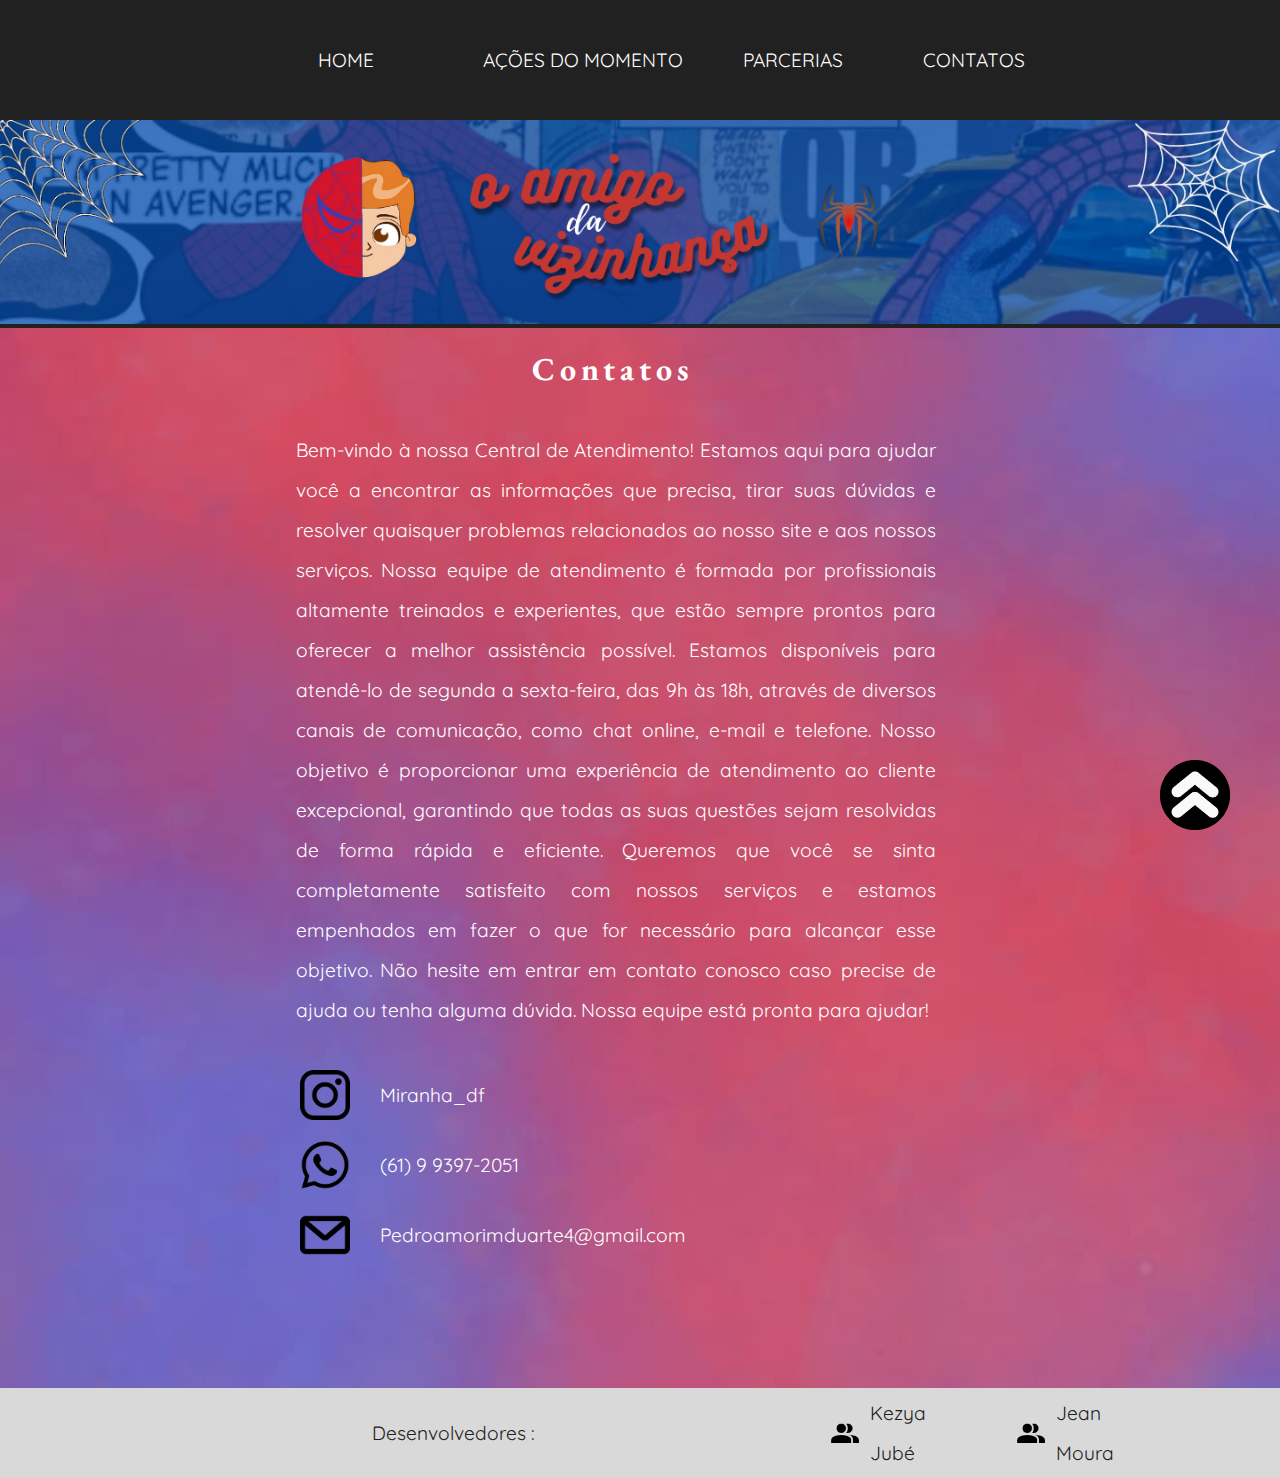
==== commit a8fa7c28: "Add files via upload" ====
--- a/pag-contatos.html
+++ b/pag-contatos.html
@@ -67,19 +67,21 @@
 		</div>
 		</div>
 
-		<footer class="footer-mobile" >
-			<p class="logo-contatos"> Desenvolvedores:</p>
-				
-				
-					<a class="logo-contatos" href="https://www.instagram.com/kezyajube/" target="_blank">
-					<img class="img-contatos" src="midias/pessoas.png" />
+		<footer >
+			<div  class="footer-mobile">
+	
+				<p class="logo-contatos">Desenvolvedores :</p>
+				<a class="logo-contatos" href="https://www.instagram.com/kezyajube/" target="_blank">
+
+					<img src="midias/pessoas.png" />
 					<p>Kezya Jubé</p></a>
-				
-					<a class="logo-contatos" href="https://www.instagram.com/puts_gg/" target="_blank">
-					<img class="img-contatos" src="midias/pessoas.png" />
+					
+				<a class="logo-contatos" href="https://www.instagram.com/puts_gg/" target="_blank">
+					<img src="midias/pessoas.png" />
 					<p>Jean Moura</p></a>
-				
-			
+					
+		
+		</div>
 		</footer>
 	</body>
 </html>--- a/estilos.css
+++ b/estilos.css
@@ -1,103 +1,102 @@
-@import url('https://fonts.googleapis.com/css2?family=Bangers&family=Caprasimo&family=Signika+Negative:wght@300&display=swap');
-@import url('https://fonts.googleapis.com/css2?family=EB+Garamond&display=swap');
+@import url('https://fonts.googleapis.com/css2?family=EB+Garamond&family=Quicksand&display=swap');
 * {
-	margin: 0;
-  	padding: 0;
+  margin: 0;
+  padding: 0;
 }
 
 
 body {
-	width: 100%;
+ 
+  width: 100%;
 }
 
 
 header {
-  	background-color: #212121;
-}
-
-header img,nav,footer {
- 	 width:100vw;
-  	height: 100%;
-}
-header img{
-  	width: 100%;
-}
+  background-color: #212121;
+  
+  
+}
+
+header {
+  width:100%;
+  height: 100%;
+}
+header img{width: 100%;}
 
 nav {
-	text-align: center;
-	width: 100%;
-	display: flex;
-	justify-content: center;
- 
+  width: 100%;
+  display: flex;
+  justify-content: center;
 }
 
 nav a {
-	text-decoration: none;
-	color: #ffffff;
-	width: 100%;
+  text-decoration: none;
+  color: #ffffff;
+  white-space: nowrap;
 }
 
 nav p {
-  	color: #ffffff;
-	  text-align:center;
+  color: #ffffff;
 }
 
 nav p:hover {
-	text-decoration: none;
-	color: #afdbfe;
-	align-items: center;
-	font-size: 1.5em;
-	transition: 0.30s;
+  text-decoration: none;
+  color: #afdbfe;
+  align-items: center;
+  font-size: 1.5em;
+  transition: 0.30s;
 }
 
 #home{
-   	display:flex;
+display:flex;
+
  }
 
 #home h1{
-   	margin-left: 50px;
+	margin-left: 50px;
 }
 
 h1 {
-	color: #ffffff;
-	margin:20px;
-	font-size: 2em;
+  color: #ffffff;
+  margin:20px;
+  font-size: 2em;
+  font-family: 'EB Garamond', serif;
+  letter-spacing: 5px;
+
+}
+
+p {
+	font-family: 'Quicksand', sans-serif;
+  color: #ffffff;
+  margin:40px;
+  line-height: 40px;
+  font-size: 1.2em;
+  width: 50%;
+  text-align: justify;
+}
+
+h2 {
 	font-family: 'EB Garamond', serif;
-	letter-spacing: 5px;
-	
-}
-
-p {
-	font-family: Signika Negative, serif;
-	color: #ffffff;
-	margin:50px;
-	line-height: 20px;
-	font-size: 1.2em;
-	width: 50%;
-	text-align:justify;
-}
-
-h2 {
-	font-family: Signika Negative, serif;
-	color: #ffffff;
-	margin: 7%;
-  	text-align: center;
+  color: #ffffff;
+  margin: 7%;
+  text-align: center;
 }
 #texto-home{
- width: 70%;
- 
+	width: 70%;
+	line-height: 40px;
 }
 #pag-video {
-  margin-top: 350px;
+  margin-top: 250px;
   position:absolute;
   left: 45%;
   top:35%;
+
 }
 
 #video-home {
   width:600px;
   height:400px;
-  border-radius: 0.5in;
+  border-radius: 1in;
   box-shadow: 0 0 5px #a70049, 0 0 25px #a70049, 0 0 50px #a70049;
   transition: 0.5s;
   
@@ -114,7 +113,8 @@
 	 border-radius: 30px;
 	 box-shadow: 0 0 5px #0d448c, 0 0 25px #0d448c;
 	 cursor: url(cursor.png), pointer;
-	 text-align: center; 
+	 text-align: center;
+
 }
 #btn-partipice:hover{
 	box-shadow: 0 0 5px #0d448c, 0 0 25px #ffffff;
@@ -122,11 +122,11 @@
 }
 
 #btn-partipice p{
-  	font-family: Caprasimo;
-  	color: white;
- 	font-size: 1.2em;
-  	position: relative;
-	top: 15px;
+	font-family: 'Quicksand', sans-serif;
+  color: white;
+  font-size: 1.2em;
+   position: relative;
+ 	top: 5px;
 }
 
 #btn-partipice a{
@@ -144,16 +144,20 @@
 
 .footer-mobile {
   background-color: #D9D9D9;
-  width: 100%;
-  height: 100px;
+  width: 100vw;
+  height: 90px;
   margin-top: 10%;
   display: flex;
   justify-content: center;
   position: relative;
- bottom:-10;
-}
-.footer-mobile a {text-decoration: none;}
-.footer-mobile p{ color: #212121;}
+ bottom:0;
+}
+.footer-mobile a {
+	text-decoration: none;
+}
+.footer-mobile p{ 
+	color: #212121;
+}
 .logo-contatos {
   display: flex;
   justify-content: center;
@@ -168,7 +172,7 @@
 }
 
 .logo-contatos p {
-  font-family: Signika Negative, serif;
+	font-family: 'Quicksand', sans-serif;
   color: #212121;
   text-decoration: none;
   font-size: 1.2rem;
@@ -194,7 +198,20 @@
 	box-shadow: 0 0 5px #ffffff, 0 0 25px #ffffff,0 0 50px #ffffff,0 0 100px #ffffff,0 0 200px #ffffff;
 	transition: 0.5s;
 }
-
+.logo-contatos {
+	display: flex;
+	justify-content:center;
+	text-align: right;
+	margin:20px;
+}
+.logo-contatos img{
+	width:30px;
+	height: 30px;
+}
+.logo-contatos a{
+	margin-bottom: 50px;
+	display: flex;
+}
 #home,#pag-1{
 	padding: 0;
 	margin: 0;
@@ -204,10 +221,6 @@
 width:100%; 
 display: flex;
 }
-#pag-2 p{
-	width: 70%;
-	text-align:justify;
-}
 
 #pag-2 h1{
 	margin-left:15%;
@@ -218,16 +231,17 @@
 .carousel {
     overflow: hidden;
     position: relative;
-  	right: 10%;
+  	right: 20%;
     bottom:20px;
-    width: 800px;
+    width: 600px;
     height: 50%;
-    border-radius: 20px;
-    margin-top:10%;
+    margin:10%;
 }
 
 .carousel-images {
     position: relative;
+    top: 0;
+    left: 0;
     display: flex;
     width: 400%;
     height: 30%;
@@ -241,7 +255,7 @@
 }
 
 .carousel-controls {
-    height: 40%;
+    height: 100%;
     justify-content: flex-end;
 }
 
@@ -267,7 +281,7 @@
 .dots {
     left: 0;
     bottom: 0;
-    height: 100%;
+    height: 400px;
     background: linear-gradient(transparent, #000 90%);
     gap: 12px;
     justify-content: center;
@@ -307,15 +321,17 @@
 /*pagina parceirias */
 
 #pag-3{
-	height:100vh;
-}
-#pag-3{
-	margin-top: 80px;
+	height:100%;
+	margin-bottom: 30%;
+	margin-top: 60px;;
 }
 #layout-pag-3 p {
 	width: 80%;
+	margin:40px;
 	position: relative;
 	left: 10%;
+	
+
 }
 #layout-pag-3 h1{
 	text-align: center;
@@ -337,7 +353,7 @@
 	width: 500px;
 }
 #btn-Parceirias p {
-	font-family:Caprasimo; 
+	font-family: 'Quicksand', sans-serif;
 	color:white;
 	position: relative;
 	bottom:60%;
@@ -354,7 +370,7 @@
 	transition: 0.5s;
 }
 #btn-Parceirias p:hover{
-	font-family:Caprasimo; 
+	font-family: 'Quicksand', sans-serif;
 	color:white;
 	text-decoration: none;
 	font-size: 1.4em;
@@ -364,7 +380,8 @@
 .menu-mobile{display: none;}
 #texto-mobile{display: none;}
 
-/*pagina-contatos*/
+
+/*pagina-contatos**************/
 #layout-pag-4 h1{
 	position: relative;
 	left: 40%;}
@@ -372,32 +389,22 @@
 	position:relative;
 	left: 20%;
 }
-
+#pag-logo-contatos{
+	display: flex;
+}
 #logos img{
 	width: 50px;
 	height: 50px;
 }
 #logos p{
 	font-size: 1.2em;
+	position: relative;
+	left:20px;
 	color: white;
-	font-family: 'EB Garamond', serif;
-	letter-spacing: 2px;
-	left:10px;
 }
 #logos a { 
 	text-decoration: none;
  }
-
-
-
-
-
-
-
-
-
-
-
 
 
 
@@ -417,43 +424,38 @@
 		padding:0;
 		margin:0;
 	}
-	p{
-		margin: 0;
-	}
 	
 	body{
 		width: 100vw;
 	}
 
 	html{
-		width:100vw;
-		height: 100vh;
+		width:100%;
+		height: 100%;
 	}
 
 	nav{
-		display: block;
-	}
-	nav p{
-		width:100%;
-		text-align: center;
-		border: 7px #D9D9D9;
-	}
-	nav p:hover{
-		font-size:  1em;
-	}
-	header{
-		position: relative;
-		bottom:80;
+		display: none;
+	}
+
+	.mobile-menu-icon{
+		justify-content: right;
+	}
+	.icon{
+		
+		height: 20px;
+		width: 30px;
+		
 	}
 
 	#banner{
 		height: 100%;
-		width: 100vw;
-
-	}
-	#home{
 		width: 100%;
-		height: 100%;
+
+	}
+	#home,#pag-1{
+		width: 100%;
+		height: 100px;
 		display: block;
 	}
 
@@ -461,13 +463,22 @@
 		width: 100%;
 		height: 100%;
 	}
-	
-	
+	#menu{
+		display: none;
+	}
+		
+	.mobile-menu-icon{
+		width: 100%;
+		height: 40px;
+		display:flex;
+	}
+
 	#texto-home p{
 		width: 100%;
 		letter-spacing:0.1em;
 		line-height: 15px;
-		margin-left: 80px;
+		position: relative;
+		left: 40%;
 	}
 
 	#pag-1 p{
@@ -475,13 +486,14 @@
 	}
 	#pag-1 h1{
 		position: relative;
-		left: 10%;
+		left: 30%;
 		width: 90%;
 	}
 
 	#texto-mobile{
 		color: white;
 		font-size: 1em;
+		
 		}
 
 	h1{
@@ -489,18 +501,34 @@
 		position: absolute;
 		left: 50px;
 	}
+
+	h2{
+		font-size: 0.9em;
+		position: relative;
+		right: 100%;
+		top:40%;
+
+	}
 		
 	#pag-video{
 		height:50px;
 		left:55%;
-		
-		
-	}
+		position: absolute;
+		top: 700px;
+	}
+
+	#pag-video h2{
+		position: absolute;
+		top: 230%;
+		font-size: 0.9em;
+		transform: translate(40px);
+	}
+
 	#video-home{
 		width:300px;
 		height: 200px;
-		position: relative;
-		top:40% ;
+		position: absolute;
+		top:300% ;
 		border-radius: 0in;
 		transform: translate(-50%);
 	}
@@ -512,36 +540,28 @@
 		width: 100px;
 		height: 50px;
 		position: relative;
-		top:70%;
-		right: 50%;
+		top:630%;
+		right: 80%;
 	}
 	#btn-partipice p{
 		position: relative;
-		left: 10px;
-	}
-	#btn-partipice p:hover{
-		font-size:0.8em;
-
-	}		
+		top: 15px;
+		right:40px;
+	}
+			
 	#btn-partipice:hover{
 		width: 110px;
-
 	}
 			
 	.footer-mobile{
 		width: 100%;
 		height:60px;
-		display:flex;
+		display: flex;
 		justify-content: center;
 		align-items: center;	
-		position: absolute;
-		bottom: 0;
-	}
-	.img-contatos {
-		width: 40px;
-	}
-
-
+		
+	}
+	
 	#logos img{
 		width: 30px;
 		height: 30px;
@@ -559,13 +579,14 @@
 	}
 	.logo-contatos{
 		display: block;
-		margin-left:5px;
+		width: 100%;
+		margin:0;
 		padding: 0;
 	}
-	.logo-contatos img {
-		width: 17px;
-		height: 17px;
-	}
+
+	.open{
+		display: block;
+		}
 		
 	.bt-topo{
 		width: 2px;
@@ -577,14 +598,11 @@
 	}
 		
 	.bt-topo img{
-		width: 4px;
+		width: 40px;
 		height: 40px;
-		margin: 5px;
 		}
-	
-	
-
-		/*pag-2*/
+
+			/*pag-2*/
 	#pag-2{
 		display: block;
 		margin-top: 20%;
@@ -606,7 +624,7 @@
 	}
 		
 	.carousel{
-		width: 60vw;
+		width: 60%;
 		position: relative;
 		bottom: 30%;
 		left:50px;
@@ -651,7 +669,7 @@
 		font-size:0.02em
 
 	}
-	
+
 
 }
 
@@ -710,7 +728,7 @@
 	left: 30px;
 }
 header{
-	width: 133vw;
+	width: 100%;
 }
 header a{
 	font-size:0.8em;
@@ -718,10 +736,10 @@
 	padding: 0;
 }
 nav{
-	width: 100vw;
+	width: 100%;
 }
 #texto-mobile{
-	width: 180vw;
+	width: 100%;
 	display:inline;
 	position: relative;
 	left:10px;
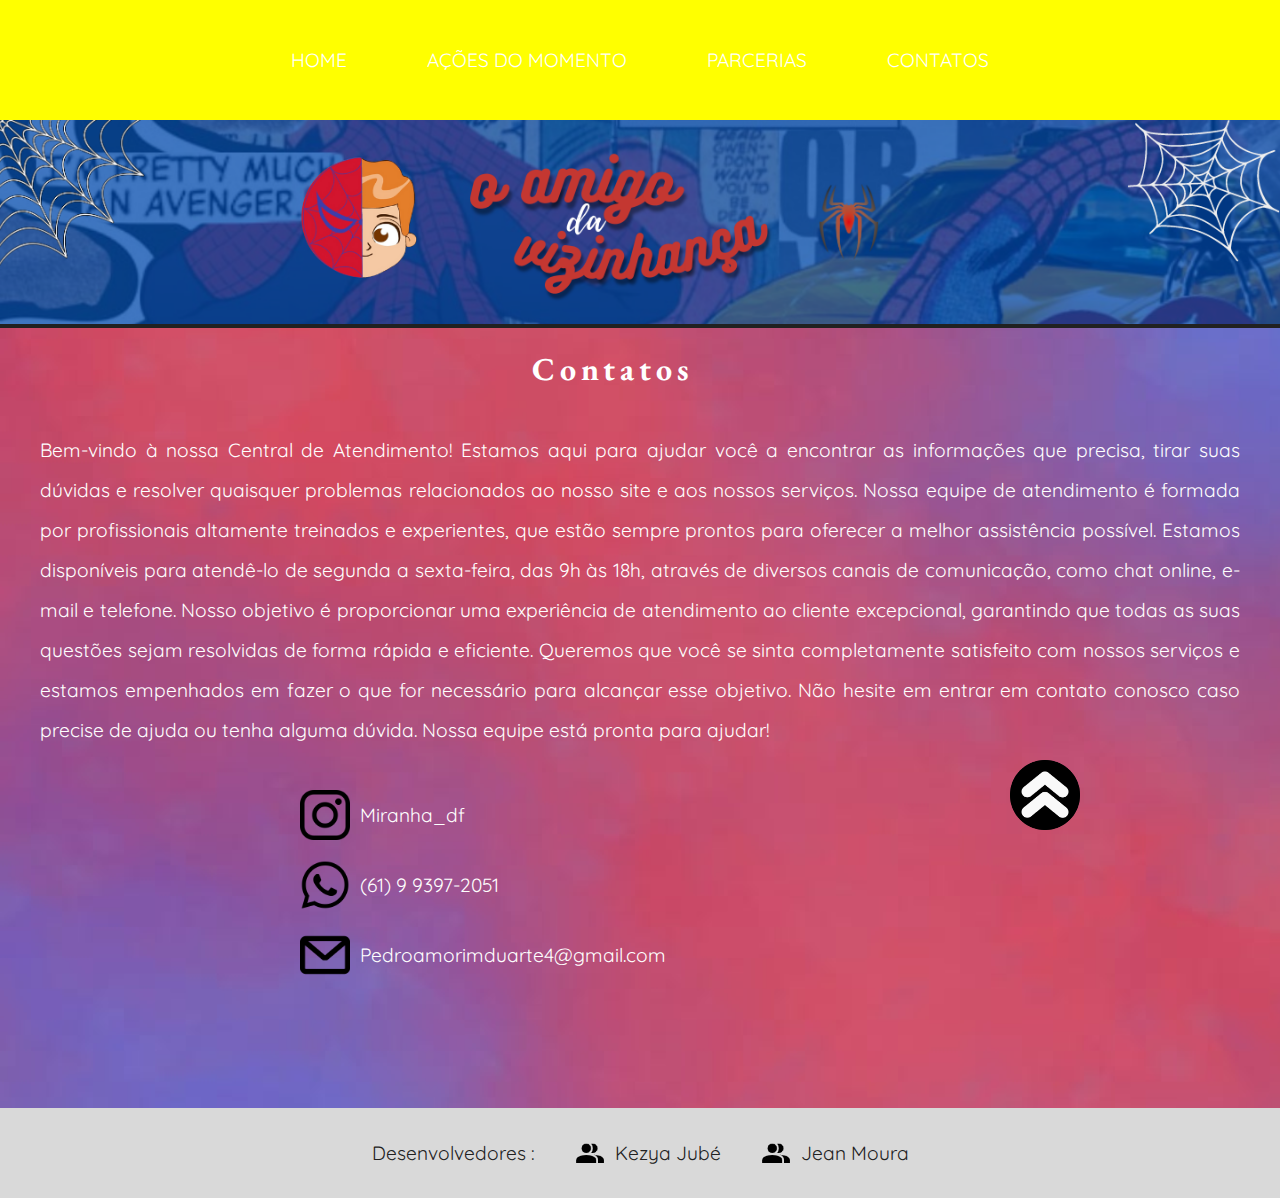
==== commit c1988e2b: "Add files via upload" ====
--- a/pag-contatos.html
+++ b/pag-contatos.html
@@ -10,29 +10,21 @@
 	<link rel="stylesheet" type="text/css" href="estilos.css">
 </head>
 <body id="4" background="midias/fundo.png">
+	
 	<section id="layout-pag-4">
+		
 		<header >
+			
 			<nav>
 				<a href="index.html#layout"><p>HOME</p></a>
 				<a href="pag-momentos.html#AcoesDoMomento"><p>AÇÕES DO MOMENTO</p></a>
-				<a href="pag-parceirias.html#layout-pag-3"><p>PARCERIAS</p></a>
+				<a href="pag-parcerias.html#layout-pag-3"><p>PARCERIAS</p></a>
 				<a href="#layout-pag-4"><p>CONTATOS</p></a>
 			</nav>
-			<div class="mobile-menu-icon"> 
-				<button onclick="menuShow()"><img src= "midias/menu-mobile.png" class="icon"/> </button>
-			</div>
-
-			<div class="menu-mobile">
-				<ul>
-				<li><a href="#layout"><p><b>HOME</b></p></a></li>
-				<li><a href="pag-momentos.html#AcoesDoMomento"><p><b>AÇÕES DO MOMENTO</b></p></a></li>
-				<li><a href="pag-parceirias.html#layout-pag-3"><p><b>PARCERIAS</b></p></a></li>
-				<li><a href="pag-doações.html#banner"><p><b>DOAÇÕES</b></p></a></li>
-				<li><a href="#"><p><b>CONTATOS</b></p></a></li>
-				</ul>
-			</div>
+			
+			
 			<img id="banner" src="banner.png">
-		<div id="pag-logo-contatos">
+		
 			
 		</header>
 
@@ -45,21 +37,23 @@
 		Nosso objetivo é proporcionar uma experiência de atendimento ao cliente excepcional, garantindo que todas as suas questões sejam resolvidas de forma rápida e eficiente. Queremos que você se sinta completamente satisfeito com nossos serviços e estamos empenhados em fazer o que for necessário para alcançar esse objetivo.
 		Não hesite em entrar em contato conosco caso precise de ajuda ou tenha alguma dúvida. Nossa equipe está pronta para ajudar!</p>
 		</div>
-	<div id="logos">
-			<a class="logo-contatos" href="https://www.instagram.com/miranha_df/" target="_blank">
-					<img src="midias/logoinsta.png" />
-					<p>Miranha_df</p></a>
-					
-					
+		<div id="logos">
+			
+				<a class="logo-contatos" href="https://www.instagram.com/miranha_df/" target="_blank">
+				<img src="midias/logoinsta.png" />
+				<p>Miranha_df</p></a>
+		
 				<a class="logo-contatos" href="#4">
-					<img src="midias/whats.png" /><p>(61) 9 9397-2051</p></a>
-
-				<a  class="logo-contatos" href="mailto:pedroamorimduarte4@gmail.com">
-					<img src="midias/logoemail.png"/> <p>Pedroamorimduarte4@gmail.com</p> </a>
+				<img src="midias/whats.png" />
+				<p>(61) 9 9397-2051</p></a>
+				
+				<a class="logo-contatos" href="mailto:pedroamorimduarte4@gmail.com">
+				<img src="midias/logoemail.png"/> 
+				<p>Pedroamorimduarte4@gmail.com</p> </a>
 			
-	</div>
+		</div>
+		
 	</section>
-
 
 		<div class="bt-topo" ><a href="#inicio">
 		<img  src="midias/seta.png">
@@ -71,17 +65,17 @@
 			<div  class="footer-mobile">
 	
 				<p class="logo-contatos">Desenvolvedores :</p>
+				
 				<a class="logo-contatos" href="https://www.instagram.com/kezyajube/" target="_blank">
-
-					<img src="midias/pessoas.png" />
-					<p>Kezya Jubé</p></a>
+				<img src="midias/pessoas.png" />
+				<p>Kezya Jubé</p></a>
 					
 				<a class="logo-contatos" href="https://www.instagram.com/puts_gg/" target="_blank">
-					<img src="midias/pessoas.png" />
-					<p>Jean Moura</p></a>
+				<img src="midias/pessoas.png" />
+				<p>Jean Moura</p></a>
 					
-		
-		</div>
+			
+			</div>
 		</footer>
 	</body>
 </html>--- a/estilos.css
+++ b/estilos.css
@@ -1,55 +1,58 @@
 @import url('https://fonts.googleapis.com/css2?family=EB+Garamond&family=Quicksand&display=swap');
 * {
-  margin: 0;
-  padding: 0;
+	margin: 0;
+	padding: 0;
 }
 
 
 body {
- 
-  width: 100%;
+	width: 100%;
 }
 
 
 header {
-  background-color: #212121;
-  
-  
+	background-color: #212121;
 }
 
 header {
-  width:100%;
-  height: 100%;
-}
-header img{width: 100%;}
+	width:100%;
+	height: 100%;
+}
+
+header img{
+	width: 100%;
+}
+.img-menu-mobile{
+	display: none;
+}
 
 nav {
-  width: 100%;
-  display: flex;
-  justify-content: center;
+	width: 100%;
+	display: flex;
+	justify-content: center;
+	background-color: yellow;
 }
 
 nav a {
-  text-decoration: none;
-  color: #ffffff;
-  white-space: nowrap;
+	text-decoration: none;
+	color: #ffffff;
+	white-space: nowrap;
 }
 
 nav p {
-  color: #ffffff;
+	color: #ffffff;
 }
 
 nav p:hover {
-  text-decoration: none;
-  color: #afdbfe;
-  align-items: center;
-  font-size: 1.5em;
-  transition: 0.30s;
+	text-decoration: none;
+	color: #afdbfe;
+	align-items: center;
+	font-size: 1.5em;
+	transition: 0.30s;
 }
 
 #home{
-display:flex;
-
+	display:flex;
  }
 
 #home h1{
@@ -57,12 +60,11 @@
 }
 
 h1 {
-  color: #ffffff;
-  margin:20px;
-  font-size: 2em;
-  font-family: 'EB Garamond', serif;
-  letter-spacing: 5px;
-
+	color: #ffffff;
+	margin:20px;
+	font-size: 2em;
+	font-family: 'EB Garamond', serif;
+	letter-spacing: 5px;
 }
 
 p {
@@ -71,7 +73,6 @@
   margin:40px;
   line-height: 40px;
   font-size: 1.2em;
-  width: 50%;
   text-align: justify;
 }
 
@@ -82,7 +83,7 @@
   text-align: center;
 }
 #texto-home{
-	width: 70%;
+	width: 40%;
 	line-height: 40px;
 }
 #pag-video {
@@ -144,7 +145,7 @@
 
 .footer-mobile {
   background-color: #D9D9D9;
-  width: 100vw;
+  width: 100%;
   height: 90px;
   margin-top: 10%;
   display: flex;
@@ -186,7 +187,7 @@
 	height: 70px;
 	border-radius: 35px;
 	position: fixed;
-	right: 50px;
+	right: 200px;
 	bottom: 70px;
 	z-index: 1;
 }
@@ -217,41 +218,41 @@
 	margin: 0;
 }
 /*pagina ações do momento*/
+
 #pag-2{
-width:100%; 
-display: flex;
+	width:100%; 
+	display: flex;
 }
 
 #pag-2 h1{
-	margin-left:15%;
-}
-
-input {display:none;}
-
+	margin-left:50px;
+}
+
+
+input {
+	display:none;
+}
 .carousel {
     overflow: hidden;
     position: relative;
-  	right: 20%;
+  	right: 50px;
     bottom:20px;
-    width: 600px;
-    height: 50%;
+    width: 700px;
+    height: 40%;
     margin:10%;
+	box-shadow:3px 3px 10px #0D448C;
 }
 
 .carousel-images {
-    position: relative;
-    top: 0;
-    left: 0;
     display: flex;
-    width: 400%;
-    height: 30%;
+    width: 500%;
     transition: 0.5s;
 }
 
 .carousel-images img {
 	width: 100%;
 	height: 100%;
-    object-fit:contain;
+    
 }
 
 .carousel-controls {
@@ -282,17 +283,18 @@
     left: 0;
     bottom: 0;
     height: 400px;
-    background: linear-gradient(transparent, #000 90%);
+    background: linear-gradient(transparent, #100d0d62 90%);
     gap: 12px;
     justify-content: center;
     padding-bottom: 50px;
 }
 
+
 input:nth-child(1):checked ~
-.dots label:nth-child(1),
+.dots label:nth-child(1)
 
 input:nth-child(2):checked ~
-.dots label:nth-child(2),
+.dots label:nth-child(2)
 
 input:nth-child(4):checked ~
 .dots label:nth-child(4)
@@ -318,16 +320,16 @@
 input:nth-child(4):checked ~ .carousel-images {
     translate: -75%;
 }
-/*pagina parceirias */
+
+/*pagina parcerias */
 
 #pag-3{
 	height:100%;
 	margin-bottom: 30%;
-	margin-top: 60px;;
+	margin-top: 60px;
 }
 #layout-pag-3 p {
 	width: 80%;
-	margin:40px;
 	position: relative;
 	left: 10%;
 	
@@ -337,7 +339,7 @@
 	text-align: center;
 	justify-content: center;
 }
-#btn-Parceirias{
+#btn-Parcerias{
 	width: 400px;
 	height:50px;
 	margin-top:60px;
@@ -349,27 +351,27 @@
 	position:absolute;
 	left: 35%;
 }
-#btn-Parceirias:hover{
+#btn-Parcerias:hover{
 	width: 500px;
 }
-#btn-Parceirias p {
+#btn-Parcerias p {
 	font-family: 'Quicksand', sans-serif;
 	color:white;
 	position: relative;
 	bottom:60%;
 	
 }
-#btn-Parceirias a {
+#btn-Parcerias a {
 	text-decoration: none;
 	position:relative;
 	right: 40px;
 }
 
-#btn-Parceirias:hover{
+#btn-Parcerias:hover{
 box-shadow: 0 0 5px #ffffff, 0 0 25px #ffffff,0 0 50px #ffffff,0 0 100px #ffffff,0 0 200px #ffffff;
 	transition: 0.5s;
 }
-#btn-Parceirias p:hover{
+#btn-Parcerias p:hover{
 	font-family: 'Quicksand', sans-serif;
 	color:white;
 	text-decoration: none;
@@ -384,23 +386,20 @@
 /*pagina-contatos**************/
 #layout-pag-4 h1{
 	position: relative;
-	left: 40%;}
-#layout-pag-4 p  {
-	position:relative;
-	left: 20%;
-}
-#pag-logo-contatos{
-	display: flex;
+	left: 40%;
+}
+.logos{
+	justify-content: center;
 }
 #logos img{
 	width: 50px;
 	height: 50px;
 }
+
 #logos p{
 	font-size: 1.2em;
-	position: relative;
-	left:20px;
 	color: white;
+	width: 50%;
 }
 #logos a { 
 	text-decoration: none;
@@ -416,38 +415,45 @@
 
 
 
+
+
+
+
 /*media query*/
 
-@media(min-width:350px) and (max-width:768px){
+@media(min-width:390px) and (max-width:768px){
 	
 	*{
 		padding:0;
 		margin:0;
 	}
 	
-	body{
-		width: 100vw;
-	}
-
-	html{
-		width:100%;
-		height: 100%;
-	}
-
 	nav{
-		display: none;
-	}
-
-	.mobile-menu-icon{
-		justify-content: right;
-	}
-	.icon{
-		
-		height: 20px;
+		width: 100%;
+		height: 50px;
+		display:block;
+		overflow: hidden;
+		background-color: #0d448c;
+	}
+	
+	.img-menu-mobile{
+		display:flex;
 		width: 30px;
-		
-	}
-
+		height: 30px;
+		background-color:#ffffff;
+		align-items: center;
+	}
+	nav p{
+		font-size: 0.8em;
+		text-align: center;
+		margin: 0;
+	}
+	nav p:hover{
+		font-size: 0.8em;}
+	nav:hover{
+		height: 200px;
+		overflow: none;
+	}
 	#banner{
 		height: 100%;
 		width: 100%;
@@ -455,83 +461,62 @@
 	}
 	#home,#pag-1{
 		width: 100%;
-		height: 100px;
+		height: 100%;
 		display: block;
 	}
+	
 
 	#banner img{
 		width: 100%;
-		height: 100%;
-	}
-	#menu{
-		display: none;
-	}
-		
-	.mobile-menu-icon{
+		height:120%;;
+	}
+	
+	h1{
+		font-size: 1.3em;
+	}
+
+	#texto-home {display: none;}
+	
+
+	#pag-1 p{
+		font-size: 0.9em;	
+		text-align: justify;
 		width: 100%;
-		height: 40px;
-		display:flex;
-	}
-
-	#texto-home p{
-		width: 100%;
-		letter-spacing:0.1em;
-		line-height: 15px;
-		position: relative;
-		left: 40%;
-	}
-
-	#pag-1 p{
-		font-size: 0.8em;	
+		line-height: normal;
 	}
 	#pag-1 h1{
 		position: relative;
-		left: 30%;
-		width: 90%;
+		left: 20px;
+		white-space: nowrap;
+		
 	}
 
 	#texto-mobile{
+		width: 80%;
 		color: white;
-		font-size: 1em;
-		
-		}
-
-	h1{
-		font-size: 1em;
-		position: absolute;
-		left: 50px;
-	}
-
-	h2{
-		font-size: 0.9em;
+		font-size: 0.8em;
+		text-align: justify;
+		display:inherit;
+		line-height:5px;
+		
+	}
+
+	
+		
+	#pag-video{
+		height: 30px;
+		width: 30px;
+	}
+
+
+	#video-home{
+		width:200px;
+		height: 100px;
+		border-radius: 0in;
 		position: relative;
-		right: 100%;
-		top:40%;
-
-	}
-		
-	#pag-video{
-		height:50px;
-		left:55%;
-		position: absolute;
-		top: 700px;
-	}
-
-	#pag-video h2{
-		position: absolute;
-		top: 230%;
-		font-size: 0.9em;
-		transform: translate(40px);
-	}
-
-	#video-home{
-		width:300px;
-		height: 200px;
-		position: absolute;
-		top:300% ;
-		border-radius: 0in;
-		transform: translate(-50%);
-	}
+		right: 80px;
+	}
+
 	#video-home:hover{
 		border-radius: 0in;
 	}
@@ -540,170 +525,167 @@
 		width: 100px;
 		height: 50px;
 		position: relative;
-		top:630%;
-		right: 80%;
-	}
+		right:40px;
+	}
+
 	#btn-partipice p{
 		position: relative;
 		top: 15px;
-		right:40px;
+		right:25px;
+		
 	}
 			
 	#btn-partipice:hover{
 		width: 110px;
 	}
 			
-	.footer-mobile{
-		width: 100%;
-		height:60px;
-		display: flex;
-		justify-content: center;
-		align-items: center;	
-		
-	}
-	
-	#logos img{
-		width: 30px;
-		height: 30px;
-		position: relative;
-		top:5px;
-		right: 50%;
-	}
-	#logos p{
-		text-align: center;
-		width: 100%;
-		position: relative;
-		left: -30px;
-		font-size:1em;
-		padding: 0;
-	}
+	
+	
 	.logo-contatos{
-		display: block;
+		display: flexbox;
 		width: 100%;
 		margin:0;
 		padding: 0;
-	}
-
-	.open{
-		display: block;
-		}
+		
+	}
+	
 		
 	.bt-topo{
 		width: 2px;
 		height:2px;
 		position: fixed;
-		left: 85%;
-		bottom: 120px;
+		right: 10x;
+		top: 10px;
 		z-index: 1;
 	}
 		
 	.bt-topo img{
 		width: 40px;
 		height: 40px;
-		}
+	}
 
 			/*pag-2*/
 	#pag-2{
 		display: block;
-		margin-top: 20%;
+		width: 100%;
 	}
 
 	#pag-2 p{
 		text-align: justify;
 		font-size: 0.8em;
 		width: 80%;
-		margin: 0;
-		line-height:15px; 
+		line-height: normal;
+	}
+
+		
+	.carousel{
+		width:50%;
 		position: relative;
-		left: 50px; 
-		top: 40%;
-	}
-	#pag-2 h1{
-	 	position: absolute;
-		top:130px;
-	}
-		
-	.carousel{
-		width: 60%;
-		position: relative;
-		bottom: 30%;
-		left:50px;
-		margin-right: 0;
-	}
-
-	.carousel-images{
-		margin-right: 0;
-	}
-
+		left:30px;
+		
+	}
+	footer{
+		display: block;
+		position: absolute;
+		bottom: 0;
+		width: 100%;
+    	clear: both;
+	}
+	
 	/*pagina-parcerias*/
 
 	#pag-3 p{
-		font-size: 0.8em;
+		font-size: 0.7em;
 		width: 80%;
 		margin: 0;
-		position: relative;
-		left: 50px; 
-	}
-	#btn-Parceirias{
+		line-height: normal;
+	}
+	
+
+	#btn-Parcerias{
 		width: 300px;
 		position: relative;
 		left:10%;
 	}
-	#btn-Parceirias p{
-		font-size: 0.8em;
-		position: relative;
-		top:15px;
-		right:30%;
-	}
-	#btn-Parceirias:hover{
-		width:320px;
-	} 
-	#btn-Parceirias:hover p{
+	#btn-Parcerias a{
 		font-size: 1em;
 		position: relative;
-		top:3px;
+		top: 45px;
+		left: 30px;
+	}
+	#btn-Parcerias:hover{
+		width:310px;
+	} 
+	#btn-Parcerias:hover p{
+		font-size: 1em;
+		
 	}
 
 	/*pagina-contatos*/
+	#texto-contatos p{
+		line-height: normal;
+		font-size: 0.8em;
+	}
+	#texto-contatos h1{ 
+		position:relative;
+		left:30%;
+
+	}
 	.logos p {
-		font-size:0.02em
-
-	}
-
-
-}
-
-
-
-
-
-
-
-
-
-
-
-
-
-
-
-
-
-
-
-
-
-
-
-
-
-
-
-
-
-
-
-@media (min-width:481px) and (max-width: 768px){
+		font-size:0.2em
+	}
+	
+	#logos img{
+			width: 25px;
+			height: 25px;
+			position: relative;
+			top:3px;
+			right: 50%;
+	}
+	#logos p{
+			text-align: center;
+			width: 100%;
+			position: relative;
+			left: -30px;
+			font-size:1em;
+			
+	}	
+	.footer-mobile{
+		position: absolute ;
+	}	
+
+}
+
+
+
+
+
+
+
+
+
+
+
+
+
+
+
+
+
+
+
+
+
+
+
+
+
+
+
+
+
+
+@media (min-width:768px) and (max-width: 750px){
 	body{
 	width: 100%;
 }
@@ -712,7 +694,7 @@
 #pag-1,#pag-2,#pag-3{
 	width: 100%;
 	display: block;
-	background-color:blue;
+	
 }
 
 #pag-1{
@@ -761,9 +743,8 @@
 	left: 85%;
 }
 .footer-mobile{
-	position: relative;
-	top:80%;
-	
+flex-shrink: 0;
+
 }
 #pag-video{
 	position: relative;	
@@ -855,7 +836,7 @@
 	#pag-2 p {
 		font-size: 1em;
 	}
-	#btn-Parceirias{
+	#btn-Parcerias{
 		width: 300px;
 	}
 }
